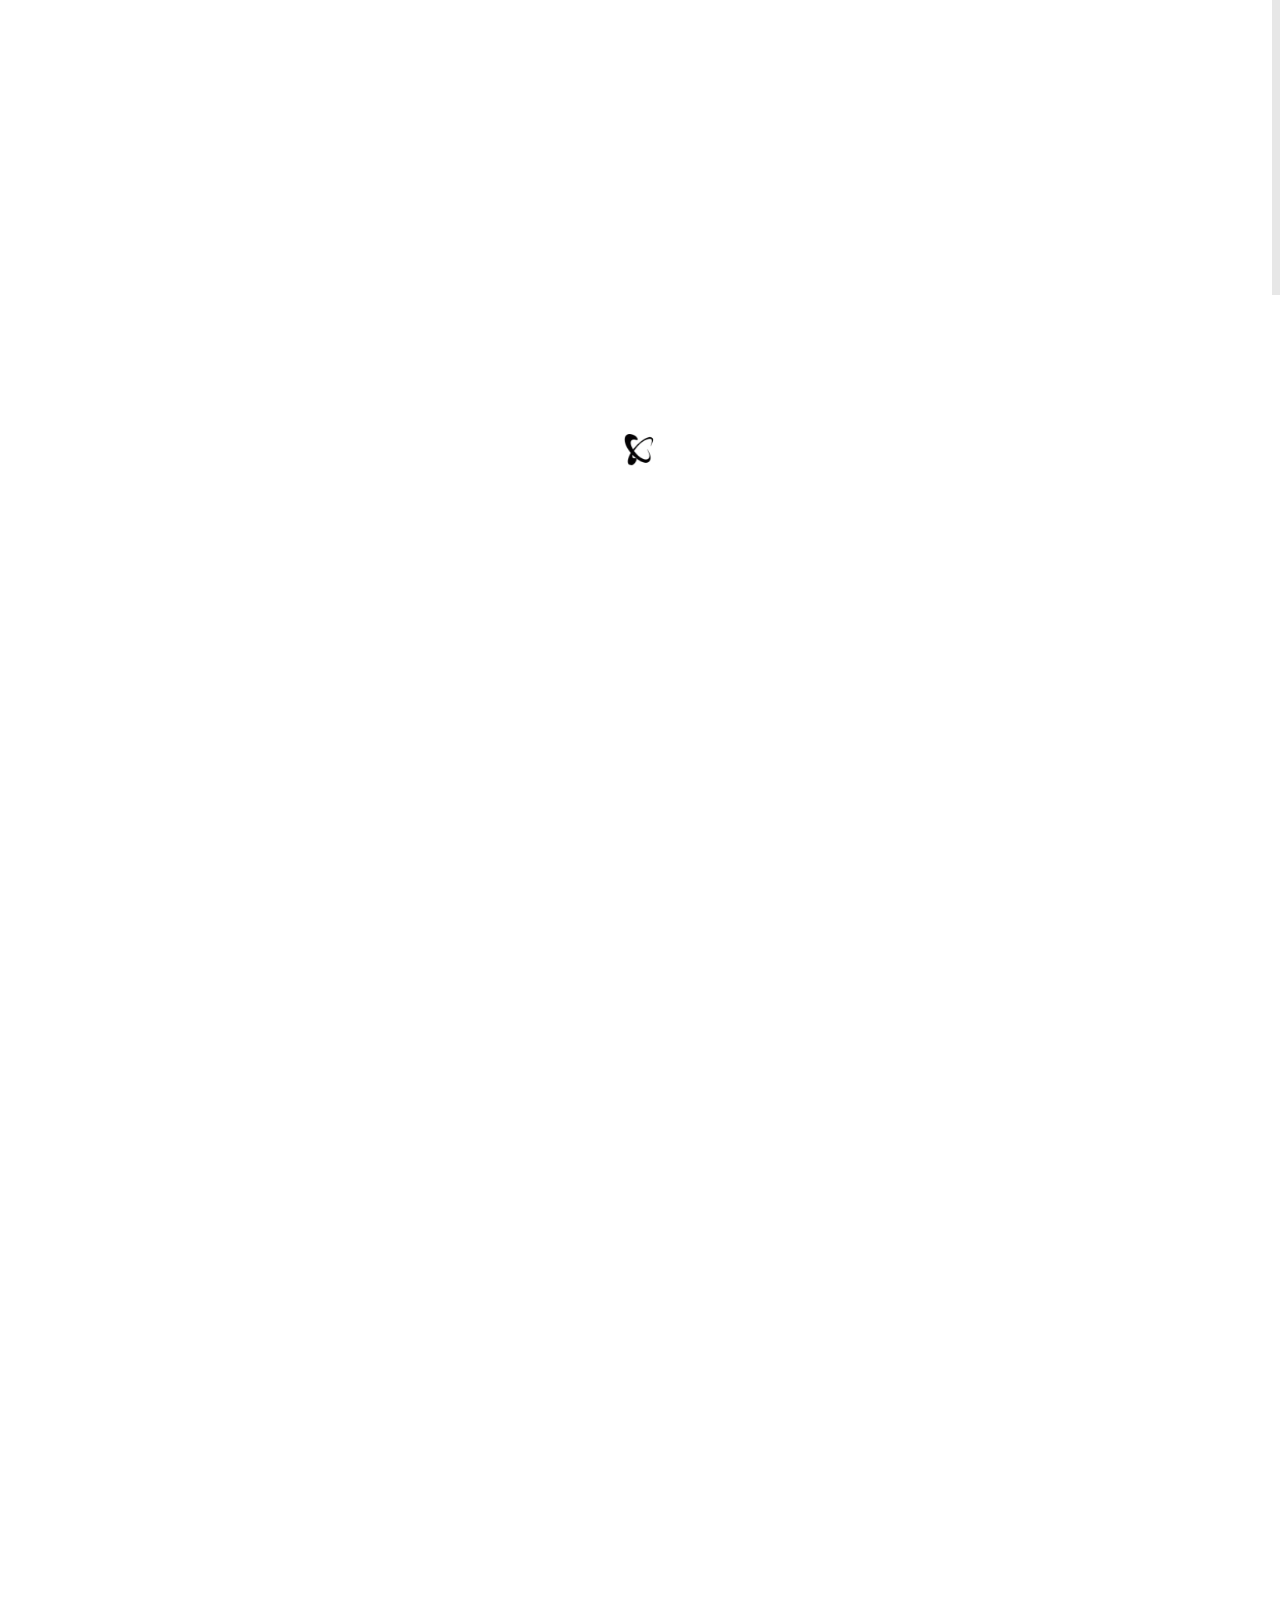
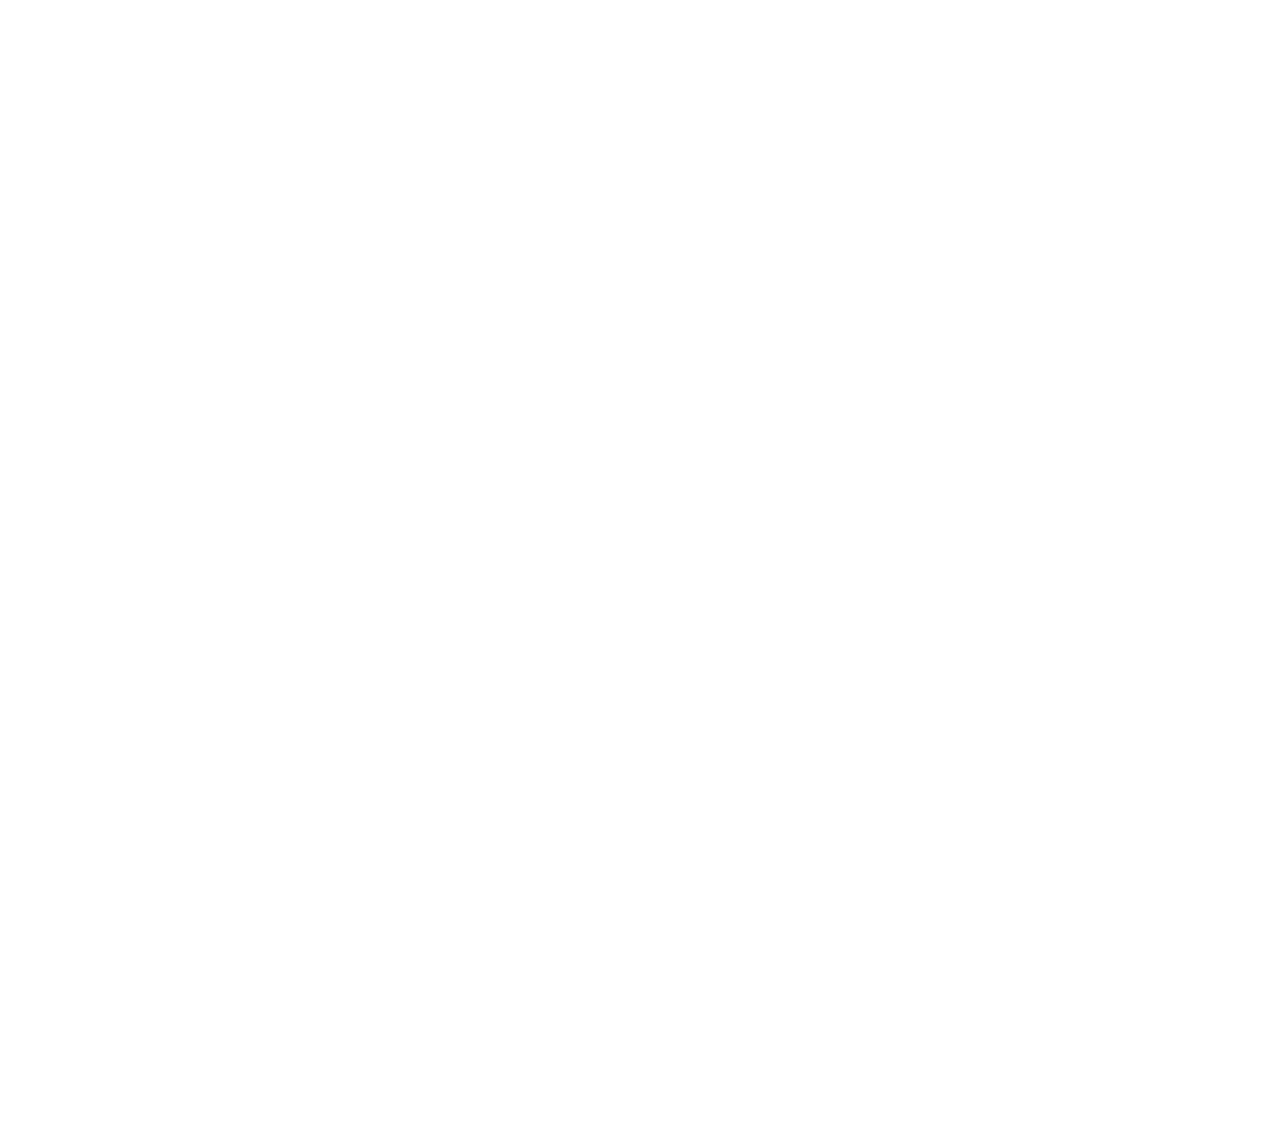
==== blog-post.html @ f3d0812a "init" ====
<!DOCTYPE html>
<html lang="en">
<head>
	
	<meta charset="utf-8">
	<title>White | responsive bootstrap3 html5 one page template</title>
    <meta name="viewport" content="width=device-width, initial-scale=1.0">
	<meta name="description" content="">
	<meta name="author" content="">
	
	<link rel="shortcut icon" href="images/favicon.ico">
    
	<!-- CSS -->
	<link href="css/bootstrap.min.css" rel="stylesheet" type="text/css" />
	<link href="css/flexslider.css" rel="stylesheet" type="text/css" />
	<link href="css/animate.css" rel="stylesheet" type="text/css" media="all" />
    <link href="css/owl.carousel.css" rel="stylesheet">
	<link href="css/style.css" rel="stylesheet" type="text/css" />
	<link href="css/colors/" rel="stylesheet" type="text/css" id="colors" />
    
	<!-- FONTS -->
	<link href='http://fonts.googleapis.com/css?family=Roboto:400,100,100italic,300,300italic,400italic,500italic,700,500,700italic,900,900italic' rel='stylesheet' type='text/css'>
	<link href="http://netdna.bootstrapcdn.com/font-awesome/4.0.3/css/font-awesome.css" rel="stylesheet">	
    
	<!-- SCRIPTS -->
	<!--[if IE]><script src="http://html5shiv.googlecode.com/svn/trunk/html5.js"></script><![endif]-->
    <!--[if IE]><html class="ie" lang="en"> <![endif]-->
	
	<script src="js/jquery.min.js" type="text/javascript"></script>
	<script src="js/bootstrap.min.js" type="text/javascript"></script>
	<script src="js/jquery.nicescroll.min.js" type="text/javascript"></script>
	<script src="js/superfish.min.js" type="text/javascript"></script>
	<script src="js/jquery.flexslider-min.js" type="text/javascript"></script>
	<script src="js/owl.carousel.js"></script>
	<script src="js/animate.js" type="text/javascript"></script>
	<script src="js/myscript.js" type="text/javascript"></script>
	
</head>
<body>

<!-- PRELOADER -->
<img id="preloader" src="images/preloader.gif" alt="" />
<!-- //PRELOADER -->
<div class="preloader_hide">

	<!-- PAGE -->
	<div id="page" class="single_page">
	
		<!-- HEADER -->
		<header>
			
			<!-- MENU BLOCK -->
			<div class="menu_block">
			
				<!-- CONTAINER -->
				<div class="container clearfix">
					
					<!-- LOGO -->
					<div class="logo pull-left">
						<a href="index.html" ><span class="b1">w</span><span class="b2">h</span><span class="b3">i</span><span class="b4">t</span><span class="b5">e</span></a>
					</div><!-- //LOGO -->
					
					<!-- SEARCH FORM -->
					<div id="search-form" class="pull-right">
						<form method="get" action="#">
							<input type="text" name="Search" value="Search" onFocus="if (this.value == 'Search') this.value = '';" onBlur="if (this.value == '') this.value = 'Search';" />
						</form>
					</div><!-- SEARCH FORM -->
					
					<!-- MENU -->
					<div class="pull-right">
						<nav class="navmenu center">
							<ul>
								<li class="first scroll_btn"><a href="index.html">Home</a></li>
								<li class="scroll_btn"><a href="index.html#about">About Us</a></li>
								<li class="scroll_btn"><a href="index.html#projects">Projects</a></li>
								<li class="scroll_btn"><a href="index.html#team">Team</a></li>
								<li class="scroll_btn"><a href="index.html#news">News</a></li>
								<li class="scroll_btn last"><a href="index.html#contacts">Contacts</a></li>
								<li class="sub-menu active">
									<a href="javascript:void(0);">Pages</a>
									<ul>
										<li><a href="blog.html">Blog</a></li>
										<li class="active"><a href="blog-post.html">Blog Post</a></li>
										<li><a href="portfolio-post.html">Portfolio Single Work</a></li>
									</ul>
								</li>
							</ul>
						</nav>
					</div><!-- //MENU -->
				</div><!-- //MENU BLOCK -->
			</div><!-- //CONTAINER -->
		</header><!-- //HEADER -->
		
		
		<!-- BREADCRUMBS -->
		<section class="breadcrumbs_block clearfix parallax">
			<div class="container center">
				<h2><b>The</b> Blog</h2>
				<p>Publication of the latest news, articles, and free apps.</p>
			</div>
		</section><!-- //BREADCRUMBS -->
		
		
		<!-- BLOG -->
		<section id="blog">
			
			<!-- CONTAINER -->
			<div class="container">
				
				<!-- ROW -->
				<div class="row">
				
					<!-- BLOG BLOCK -->
					<div class="blog_block col-lg-9 col-md-9 padbot50">
						
						<!-- SINGLE BLOG POST -->
						<div class="single_blog_post clearfix" data-animated="fadeInUp">
							<div class="single_blog_post_descr">
								<div class="single_blog_post_date">JANUARY 30 | 21:30</div>
								<div class="single_blog_post_title">Rihanna's Costume Designer Comes Into His Own with New Show</div>
								<ul class="single_blog_post_info">
									<li><a href="javascript:void(0);" >Admin</a></li>
									<li><a href="javascript:void(0);" >Creative</a></li>
									<li><a href="javascript:void(0);" >3 Comments</a></li>
								</ul>
							</div>
							<div class="single_blog_post_img"><img src="images/blog/1.jpg" alt="" /></div>
							
							<div class="single_blog_post_content">
								<p class="margbot50">On Tuesday, the daughters of Texas state senator Wendy Davis defended their mom against charges that she’s been smudging her biography to make it look like she was a more involved mom than she actually was. Davis, who is running for governor, has been under fire since a Dallas Morning News article accused her of “blurring” facts, like exactly when she got divorced and how long her family lived in a trailer park. That DMN article also seemingly took her to task for allowing her ex-husband to have parental custody of their daughter, quoting an anonymous source who said, Davis was “not going to let family or raising children or anything else get in her way.”</p>
								<p class="margbot30">I understand why Davis’ daughters felt they needed to defend their mom and her parenting. The onslaught on Davis’ parenting (and her politics) from the right, particularly in the wake of that DMN article, has been appalling: They’ve called her everything from “Abortion Barbie” to implying she’s a bad, gold digging mom. Her daughter, Dru, points out that her mom always shared joint custody, even though she was living in her father’s house.</p>
								<p class="margbot40">But she also discusses her mom’s involvement in other ways: Her mom was her Brownie troop leader. Her mom was her team’s field hockey mom when Dru was a senior in high school. “She went with me to every field hockey camp, tryout, program that I ever had,” Dru writes, adding, “my sister and I were always her first priority.”</p>
							</div>
							
						</div><!-- //SINGLE BLOG POST -->
						
						
						<!-- SINGLE BLOG POST TAG -->
						<div class="single_blog_post_tags margbot50" data-animated="fadeInUp">
							<ul>
								<li><a href="javascript:void(0);" >Fashion</a></li>
								<li><a href="javascript:void(0);" >Shop</a></li>
								<li><a href="javascript:void(0);" >Color</a></li>
							</ul>
						</div><!-- //SINGLE BLOG POST TAG -->
						
						<hr>
						
						<!-- COMMENTS -->
						<div id="comments" class="margbot30" data-animated="fadeInUp">
							<h3><b>Comments </b><span class="comments_count">(152)</span></h3>
							
							<ul>
							   <li class="clearfix" data-animated="fadeInUp">
									<div class="pull-left avatar">
										<a href="javascript:void(0);" ><img src="images/avatar1.jpg" alt="" /></a>
									</div>
									<div class="comment_right">
										<div class="comment_info clearfix">
											<div class="pull-left comment_author">Stanislav Kerimov</div>
											<div class="pull-left comment_inf_sep">|</div>
											<div class="pull-left comment_date">13 January 2014</div>
										</div>
										<p>Thank you so much for putting this together Jeremy. Most of these seem like common sense but it is amazing how many times I see new employees having the worst days of their life because managers/leaders don’t want to be “bothered” with the new guy.</p>
									</div>
								</li>
								<li class="clearfix" data-animated="fadeInUp">
									<div class="pull-left avatar">
										<a href="javascript:void(0);" ><img src="images/avatar2.jpg" alt="" /></a>
									</div>
									<div class="comment_right">
										<div class="comment_info clearfix">
											<div class="pull-left comment_author">Anna Balashova</div>
											<div class="pull-left comment_inf_sep">|</div>
											<div class="pull-left comment_date">10 January 2014</div>
										</div>
										<p>I would add under “keep the busy” to make sure that every team member is aware of the new team member starting, and even thought the first 1-2 days may be meet and greats, to have them up with access to everything they need to preform their tasks.</p>
									</div>
								</li>
							</ul>
						</div>
						<!-- //COMMENTS -->
						
						<hr class="margbot80">
						
						<!-- LEAVE A COMMENT -->
						<div class="leave_comment" data-animated="fadeInUp">
							<h3><b>Leave a</b> Comment</h3>
							
							<form id="comment_form" class="row" action="#" method="post">
								<div class="col-lg-4 col-md-4">
									<input type="text" name="name" value="Your Name *" onFocus="if (this.value == 'Your Name *') this.value = '';" onBlur="if (this.value == '') this.value = 'Your Name *';" />
									<input type="text" name="phone" value="E-mail *" onFocus="if (this.value == 'E-mail *') this.value = '';" onBlur="if (this.value == '') this.value = 'E-mail *';" />
									<input type="text" name="phone" value="Web site" onFocus="if (this.value == 'Web site') this.value = '';" onBlur="if (this.value == '') this.value = 'Web site';" />
									<div class="comment_note">All fields marked with an asterisk (*) are required</div>
								</div>
								<div class="col-lg-8 col-md-8">
									<textarea name="message" onFocus="if (this.value == 'Your message *') this.value = '';" onBlur="if (this.value == '') this.value = 'Your message *';">Your message *</textarea>
									<input class="contact_btn pull-right" type="submit" value="Send message" />
								</div>
							</form>
						</div><!-- //LEAVE A COMMENT -->
					</div><!-- //BLOG BLOCK -->
					
					
					<!-- SIDEBAR -->
					<div class="sidebar col-lg-3 col-md-3 padbot50">
						
						<!-- META WIDGET -->
						<div class="sidepanel widget_meta">
							<ul>
								<li><a href="javascript:void(0);" >Advertising</a></li>
								<li><a href="javascript:void(0);" >Fashion & Trends</a></li>
								<li><a href="javascript:void(0);" >Media Projects</a></li>
								<li><a href="javascript:void(0);" >Small Business</a></li>
								<li><a href="javascript:void(0);" >Creative</a></li>
							</ul>
						</div><!-- //META WIDGET -->
						
						
						<!-- POPULAR POSTS WIDGET -->
						<div class="sidepanel widget_popular_posts">
							<h3><b>Popular</b> Posts</h3>
							
							<div class="recent_posts_widget clearfix">
								<div class="post_item_img_widget">
									<img src="images/blog/1.jpg" alt="" />
								</div>
								<div class="post_item_content_widget">
									<a class="title" href="blog.html" >How the Denver Broncos Cheerleaders Get in Shape for the Super Bowl</a>
									<ul class="post_item_inf_widget">
										<li>JANUARY 30  |  21:30</li>
									</ul>
								</div>
							</div>
							<div class="recent_posts_widget clearfix">
								<div class="post_item_img_widget">
									<img src="images/blog/2.jpg" alt="" />
								</div>
								<div class="post_item_content_widget">
									<a class="title" href="blog.html" >Barneys Spring Campaign Stars 17 Transgender Models</a>
									<ul class="post_item_inf_widget">
										<li>JANUARY 25  |  9:30</li>
									</ul>
								</div>
							</div>
							<div class="recent_posts_widget clearfix">
								<div class="post_item_img_widget">
									<img src="images/blog/3.jpg" alt="" />
								</div>
								<div class="post_item_content_widget">
									<a class="title" href="blog.html" >Dominic Cooper: I'm Nothing Like the Real James Bond</a>
									<ul class="post_item_inf_widget">
										<li>JANUARY 21  |  13:30</li>
									</ul>
								</div>
							</div>
						</div><!-- //POPULAR POSTS WIDGET -->
						
						<hr>
						
						<!-- POPULAR TAGS WIDGET -->
						<div class="sidepanel widget_tags">
							<h3><b>Popular</b> Tags</h3>
							<ul>
								<li><a href="javascript:void(0);" >Fashion</a></li>
								<li><a href="javascript:void(0);" >Shop</a></li>
								<li><a href="javascript:void(0);" >Color</a></li>
								<li><a href="javascript:void(0);" >Creative Agency</a></li>
								<li><a href="javascript:void(0);" >Theme</a></li>
								<li><a href="javascript:void(0);" >Dress</a></li>
								<li><a href="javascript:void(0);" >Wordpress</a></li>
							</ul>
						</div><!-- POPULAR TAGS WIDGET -->
						
						<hr>
						
						<!-- TEXT WIDGET -->
						<div class="sidepanel widget_text">
							<h3><b>About</b> Blog</h3>
							<p>I must admit this particular defense set me on edge a little bit, for two reasons. The first is that she’s being held to a completely different standard than male politicians are held to.</p>
						</div><!-- //TEXT WIDGET -->
					</div><!-- //SIDEBAR -->
				</div><!-- //ROW -->
			</div><!-- //CONTAINER -->
		</section><!-- //BLOG -->
	</div><!-- //PAGE -->

	
	<!-- CONTACTS -->
	<section id="contacts">
	</section><!-- //CONTACTS -->
	
	<!-- FOOTER -->
	<footer>
			
		<!-- CONTAINER -->
		<div class="container">
			
			<!-- ROW -->
			<div class="row" data-appear-top-offset="-200" data-animated="fadeInUp">
				
				<div class="col-lg-4 col-md-4 col-sm-6 padbot30">
					<h4><b>Featured</b> posts</h4>
					<div class="recent_posts_small clearfix">
						<div class="post_item_img_small">
							<img src="images/blog/1.jpg" alt="" />
						</div>
						<div class="post_item_content_small">
							<a class="title" href="blog.html" >As we have developed a unique layout template</a>
							<ul class="post_item_inf_small">
								<li>10 January 2014</li>
							</ul>
						</div>
					</div>
					<div class="recent_posts_small clearfix">
						<div class="post_item_img_small">
							<img src="images/blog/2.jpg" alt="" />
						</div>
						<div class="post_item_content_small">
							<a class="title" href="blog.html" >How much is to develop a design for the game?</a>
							<ul class="post_item_inf_small">
								<li>14 January 2014</li>
							</ul>
						</div>
					</div>
					<div class="recent_posts_small clearfix">
						<div class="post_item_img_small">
							<img src="images/blog/3.jpg" alt="" />
						</div>
						<div class="post_item_content_small">
							<a class="title" href="blog.html" >How to pump designer</a>
							<ul class="post_item_inf_small">
								<li>21 December 2013</li>
							</ul>
						</div>
					</div>
				</div>
				
				<div class="col-lg-4 col-md-4 col-sm-6 padbot30 foot_about_block">
					<h4><b>About</b> us</h4>
					<p>We value people over profits, quality over quantity, and keeping it real. As such, we deliver an unmatched working relationship with our clients.</p>
					<p>Our team is intentionally small, eclectic, and skilled; with our in-house expertise, we provide sharp and</p>
					<ul class="social">
						<li><a href="javascript:void(0);" ><i class="fa fa-twitter"></i></a></li>
						<li><a href="javascript:void(0);" ><i class="fa fa-facebook"></i></a></li>
						<li><a href="javascript:void(0);" ><i class="fa fa-google-plus"></i></a></li>
						<li><a href="javascript:void(0);" ><i class="fa fa-pinterest-square"></i></a></li>
						<li><a href="javascript:void(0);" ><i class="map_show fa fa-map-marker"></i></a></li>
					</ul>
				</div>
				
				<div class="respond_clear"></div>
				
				<div class="col-lg-4 col-md-4 padbot30">
					<h4><b>Contacts</b> Us</h4>
					
					<!-- CONTACT FORM -->
					<div class="span9 contact_form">
						<div id="note"></div>
						<div id="fields">
							<form id="contact-form-face" class="clearfix" action="#">
								<input type="text" name="name" value="Name" onFocus="if (this.value == 'Name') this.value = '';" onBlur="if (this.value == '') this.value = 'Name';" />
								<textarea name="message" onFocus="if (this.value == 'Message') this.value = '';" onBlur="if (this.value == '') this.value = 'Message';">Message</textarea>
								<input class="contact_btn" type="submit" value="Send message" />
							</form>
						</div>
					</div><!-- //CONTACT FORM -->
				</div>
			</div><!-- //ROW -->
		</div><!-- //CONTAINER -->
	</footer><!-- //FOOTER -->
	
	
	<!-- MAP -->
	<div id="map">
		<a class="map_hide" href="javascript:void(0);"><i class="fa fa-angle-right"></i><i class="fa fa-angle-left"></i></a>
		<iframe src="http://maps.google.com/maps?f=q&amp;give%20a%20hand=s_q&amp;hl=en&amp;geocode=&amp;q=london&amp;sll=37.0625,-95.677068&amp;sspn=42.631141,90.263672&amp;ie=UTF8&amp;hq=&amp;hnear=London,+United+Kingdom&amp;ll=51.500141,-0.126257&amp;spn=0.026448,0.039396&amp;z=14&amp;output=embed" ></iframe>
	</div><!-- //MAP -->

</div>
</body>
</html>
---- css/style.css ----
/*-----------------------------------------------------------------------------------*/
/*	GENERAL STYLING
/*-----------------------------------------------------------------------------------*/
::selection {background: #000; color:#fff;}
::-moz-selection {background: #000; color:#fff;}

footer ::selection {background: #fff; color:#000;}
footer ::-moz-selection {background: #fff; color:#000;}

.breadcrumbs_block ::selection {background: #fff; color:#000;}
.breadcrumbs_block ::-moz-selection {background: #fff; color:#000;}

.cleancode_block ::selection {background: #fff; color:#000;}
.cleancode_block ::-moz-selection {background: #fff; color:#000;}



body {
	overflow-x:hidden;
	position:relative;
	margin: 0;
	padding:0;
	font-family: 'Roboto', sans-serif;
	font-weight:300;
	font-size: 13px;
	line-height: 20px;
	color: #666;
	background-color:#fff;
}
#page {overflow-x:hidden; position:relative; z-index:5;}

.preloader_hide {opacity:0;}
#preloader {position:fixed; left:50%; top:50%; width:32px; height:32px; margin:-16px 0 0 -16px; display:block;}

section {background-color:#fff;}

.container {padding-left:0; padding-right:0;}

.parallax {
	background-position:0 0;
	width:100%;
	background-attachment:fixed !important;
}

a, input, select, textarea {
	vertical-align:top;
	outline:none !important;
	-webkit-appearance: none;
	-webkit-border-radius: 0;
}

select:-moz-focusring {
    color: transparent;
	outline:none !important;
    text-shadow: 0 0 0 #000 !important;
	border:0 !important;
}

textarea {resize: none;}

img {
	outline:0;
	vertical-align:top;
	border:0;
	max-width:100.1%;
	height:auto;
}

a {color:#999; transition: all 0.3s ease-in-out; -webkit-transition: all 0.3s ease-in-out;}
a:hover, a:focus {text-decoration:none; color:#333;}




.margbot0 {margin-bottom:0;}
.margbot5 {margin-bottom:5px !important;}
.margbot10 {margin-bottom:10px;}
.margbot20 {margin-bottom:20px;}
.margbot25 {margin-bottom:25px;}
.margbot30 {margin-bottom:30px !important;}
.margbot40 {margin-bottom:40px;}
.margbot50 {margin-bottom:50px;}
.margbot60 {margin-bottom:60px;}
.margbot70 {margin-bottom:70px;}
.margbot80 {margin-bottom:80px;}

.pad0 {padding:0 !important;}
.padbot0 {padding-bottom:0 !important;}
.padbot10 {padding-bottom:10px !important;}
.padbot20 {padding-bottom:20px !important;}
.padbot30 {padding-bottom:30px !important;}
.padbot40 {padding-bottom:40px !important;}
.padbot50 {padding-bottom:50px !important;}
.padbot60 {padding-bottom:60px !important;}
.padbot70 {padding-bottom:70px !important;}
.padbot80 {padding-bottom:80px !important;}
.padtop0 {padding-top:0 !important;}

.overlay {
	position:absolute;
	z-index:1;
	left:0;
	top:0;
	width:100%;
	height:100%;
	background-color: rgba(48,166,124,0.5);
}
.relative_block {position:relative; z-index:5;}








/*-----------------------------------------------------------------------------------*/
/*	TYPOGRAPHY
/*-----------------------------------------------------------------------------------*/
hr {border-color:#ededed;}

ul, ol {padding:0; margin:0;}
li {padding:0; margin:0; list-style:none;}

p {margin:0 0 20px;}


h1, h2, h3, h4, h5, h6 {
	margin-top:0;
	font-family: 'Roboto', sans-serif;
	text-transform:none;
	font-weight:300;
	color:#333;
}
h1 {margin:0 0 26px; line-height:46px; font-size:46px;}
h2 {margin:0 0 26px; line-height:40px; font-size:40px;}
h2 b {font-weight:500;}
h3 {margin:0 0 21px; line-height:25px; font-size:22px;}
h3 b {font-weight:900;}
h4 {margin:0 0 34px; line-height:25px; font-size:20px;}
h4 b {font-weight:500;}
h5 {margin:0 0 15px; line-height:20px; font-size:15px;}
h6 {margin:0 0 15px; line-height:20px; font-size:12px;}

.center {text-align:center;}
.right {text-align:right;}

.color_text {color:#30a67c;}
.color_dark {color:#505050;}
.color_light {color:#979797;}
.color_white {color:#fff;}
.color_red {color:#c10707;}
.color_yellow {color:#fec400;}

.color_bg {background:#30a67c;}

/* __________ blockquote __________ */
blockquote {position:relative; margin: 0 0 13px; padding:0 0 0 47px; border:0; font-style:italic; font-size:16px; color:#979797;}
blockquote:before {content:'“'; position:absolute; left:15px; top:13px; font-style:italic; font-size:70px; color:#979797;}






/*-----------------------------------------------------------------------------------*/
/*	SHORTCODES
/*-----------------------------------------------------------------------------------*/
/* __________ Buttons __________ */
.btn {
	margin: 0;
	padding: 24px 27px 22px;
	border:2px solid #ccc;
	border-radius: 0;
	box-shadow: none;
	text-transform:uppercase;
	font-weight: 900;
	line-height: 20px;
	font-size: 13px;
	color:#999;
	text-shadow: none;
	background-image: none !important;
	transition: all 0.3s ease-in-out;
	-webkit-transition: all 0.3s ease-in-out;
}
.btn:focus, .btn:hover {color:#333; border-color:#333;}

.btn-active {background-color:#1c1c1c; color:#fff; border-color:#1c1c1c;}
.btn-active:hover {color:#fff;}


.btn-lg {padding:19px 30px; font-size:18px;}
.btn-sm {padding: 6px 20px 5px; font-size:13px;}
.btn-xs {padding: 2px 15px 3px; font-size:11px;}


.btn_shortcodes .btn {margin:0 7px 10px 0;}
.btn_shortcodes .btn:last-child {margin-right:0;}


.ie .btn, .ie .btn-default {filter:none !important;}






/* __________ breadcrumb __________ */
.breadcrumbs_block {
	padding:81px 0;
	background-image:url(../images/clean_code_bg.jpg);
	background-repeat:no-repeat;
	background-size:cover;
}
.breadcrumbs_block h2 {
	margin-bottom:15px;
	line-height:80px;
	font-size:80px;
	color:#fff;
}
.breadcrumbs_block p {
	margin:0;
	line-height:34px;
	font-size:26px;
	color:#999;
}










/*-----------------------------------------------------------------------------------*/
/*	HEADER
/*-----------------------------------------------------------------------------------*/
header {
	position:relative;
	height:80px;
	background-color:#fff;
}


/* __________ Logo __________ */
.logo {float:left;}
.logo a {
	text-transform:uppercase;
	line-height:80px;
	font-size:26px;
	color:#333;
}
.logo a span {
	display:inline-block;
	padding-right:18px;
}
.logo a span.b1 {font-weight:900;}
.logo a span.b2 {font-weight:700;}
.logo a span.b3 {font-weight:400;}
.logo a span.b4 {font-weight:300;}
.logo a span.b5 {font-weight:100;}




/* __________ Menu __________ */
.menu_block {
	position:fixed;
	z-index:9999;
	left:0;
	top:0;
	right:0;
	height:80px;
	width:100%;
	background-color:#fff;
	box-shadow:0 2px 3px rgba(0,0,0,0.1);
}

.navmenu ul li {
	position:relative;
	display:inline-block;
}
.navmenu ul li a {
	display:block;
	margin:0 0 0 -3px;
	padding:30px 20px;
	text-transform:uppercase;
	font-weight:900;
	line-height:20px;
	font-size:13px;
	color:#666;
	transition: all 0.3s ease-in-out; 
	-webkit-transition: all 0.3s ease-in-out;
}
.navmenu li:hover a,
.navmenu li.active a {
	color:#333;
}

/* Sub menu */
.sub-menu ul {
	display: none;
	position: absolute;
	z-index: 9990;
	width: 180px;
	left: 50%;
	top: 100%;
	padding: 0;
	margin: 0 0 0 -90px;
}
.sub-menu.last ul {right:0; left:auto;}
.sub-menu ul:before {
	content:'';
	position:absolute;
	left:50%;
	top:-6px;
	margin-left:-5px;
	width: 0;
    height: 0;
    border-left: 6px solid transparent;
    border-right: 7px solid transparent;
    border-bottom: 6px solid #1c1c1c;
}

.sub-menu ul li  {
	margin:0;
	padding:0;
	width:100%;
	border-top: 0;
}
.sub-menu ul li a {
	position:relative;
	margin:0;
	padding: 15px 5px 14px 21px;
	font-weight:400;
	text-align:left;
	font-size:12px;
	color:#999 !important;
	background:#1c1c1c;
	border-bottom:1px solid #282828;
}
.sub-menu ul li:last-child a {border-bottom:0;}

.sub-menu ul li.active a, .sub-menu ul li a:hover {color:#fff !important; background:#161616;}







/*-----------------------------------------------------------------------------------*/
/*	SEARCH FORM TOP
/*-----------------------------------------------------------------------------------*/
#search-form form {
	position:relative;
	height:40px;
	margin:20px 0 20px 19px;
	padding-left:49px;
	border-left:1px solid #ccc;
	font-family: FontAwesome;
}
#search-form form:before {
	content: "\f002";
	position:absolute;
	left:29px;
	top:-2px;
	height:40px;
	line-height:40px;
	font-size:15px;
	color:#cccc;
}

#search-form input {
	width:42px;
	margin:0;
	padding:11px 0;
	text-transform:none;
	font-family: 'Roboto', sans-serif;
	font-weight:300;
	line-height:20px;
	font-size: 13px;
	color: #999;	
	background: none;
	border: 0;
	box-shadow: none;	 
	transition: all 0.3s ease-in-out; 
	-webkit-transition: all 0.3s ease-in-out;
}
#search-form input:focus {
	width:140px;
	padding: 11px 20px 11px 0;
}









/*-----------------------------------------------------------------------------------*/
/*	HOME
/*-----------------------------------------------------------------------------------*/
#home {position:relative;}






/*-----------------------------------------------------------------------------------*/
/*	ABOUT
/*-----------------------------------------------------------------------------------*/
#about {padding-top:70px;}

/* __________ Services __________ */
.services_block {padding:7px 0 0;}

.services_item {
	display:block;
	cursor:default;
}

.services_item p {
	position:relative;
	margin-bottom:15px;
	padding-bottom:19px;
	text-transform:none;
	font-weight:300;
	font-size:20px;
	color:#333;
}
.services_item p b {font-weight:400;}
.services_item p:before {
	content:'';
	position:absolute;
	left:0;
	bottom:0;
	width:30px;
	height:2px;
	background-color:#ccc;
}

.services_item span {
	display:block;
	padding-bottom:9px;
	font-weight:300;
	font-size:14px;
	color:#666;
}




/* __________ Clean Code __________ */
.cleancode_block {
	padding:96px 0 78px;
	background-image:url(../images/clean_code_bg.jpg);
	background-size:cover;
	background-position:0 0;
	background-attachment:fixed !important;
}

.cleancode_block .tab-content {
	overflow:hidden;
	padding: 0;
	margin:0 0 80px;
}
.cleancode_block p.title {
	margin:0 0 17px;
	font-weight:100;
	line-height:80px;
	font-size:80px;
	color:#fff;
}
.cleancode_block p.title b {font-weight:500;}

.cleancode_block span {
	font-weight:300;
	line-height:34px;
	font-size:26px;
	color:#999;
}
.cleancode_block .tab-pane {
	display:block;
	height:0;
	transform:translateY(-50%);
	-o-transform:translateY(-50%);
	-ms-transform:translateY(-50%);
	-webkit-transform:translateY(-50%);
	transition: all 0.5s ease-in-out; 
	-webkit-transition: all 0.5s ease-in-out;
}
.cleancode_block .tab-pane.active {
	height:auto;
	transform:translateY(0);
	-o-transform:translateY(0);
	-ms-transform:translateY(0);
	-webkit-transform:translateY(0);
}

.ie .cleancode_block .tab-pane {display:none;}
.ie .cleancode_block .tab-pane.active {display:block;}


.cleancode_block .nav-tabs {
	margin:0 -15px;
	border:0;
}
.cleancode_block .nav-tabs li {
	margin:0;
	padding:0 15px;
}
.cleancode_block .nav-tabs li a {
	width:170px;
	height:170px;
	margin:0;
	padding:54px 0 0;
	text-align:center;
	border:0 !important;
	border-radius:0;
	transition: background-color 0.3s ease-in-out;
	-webkit-transition: background-color 0.3s ease-in-out;
}
.cleancode_block .nav-tabs li a i {
	display:block;
	width:60px;
	height:60px;
	margin:0 auto;
	background-repeat:no-repeat;
	background-position:0 -60px;
	background-size:100% auto;
	-webkit-background-size:100% auto;
	transition: transform 0.2s ease-in-out; 
	-webkit-transition: -webkit-transform 0.2s ease-in-out;
}
.cleancode_block .nav-tabs li a.i1 i {background-image:url(../images/i1.png);}
.cleancode_block .nav-tabs li a.i2 i {background-image:url(../images/i2.png);}
.cleancode_block .nav-tabs li a.i3 i {background-image:url(../images/i3.png);}
.cleancode_block .nav-tabs li a.i4 i {background-image:url(../images/i4.png);}
.cleancode_block .nav-tabs li a.i5 i {background-image:url(../images/i5.png);}
.cleancode_block .nav-tabs li a.i6 i {background-image:url(../images/i6.png);}

.nav-tabs li a:hover,
.nav-tabs li a:focus {
	background-color:transparent;
}
.nav-tabs li.active a,
.nav-tabs li.active a:hover,
.nav-tabs li.active a:focus {
	background-color:#fff;
}

.nav-tabs li a:hover i {
	background-position:0 -120px;
	transform:translateY(-10px);
	-o-transform:translateY(-10px);
	-ms-transform:translateY(-10px);
	-webkit-transform:translateY(-10px);
}
.nav-tabs li.active a i {
	background-position:0 0;
	transform:translateY(-16px);
	-o-transform:translateY(-16px);
	-ms-transform:translateY(-16px);
	-webkit-transform:translateY(-16px);
}

.cleancode_block .nav-tabs li a span {
	display:block;
	font-family: 'Roboto', sans-serif;
	font-weight:400;
	line-height:20px;
	font-size:20px;
	color:#333;
	opacity:0;
	transform:translateY(-30px);
	-o-transform:translateY(-30px);
	-ms-transform:translateY(-30px);
	-webkit-transform:translateY(-30px);
	transition: all 0.5s ease-in-out; 
	-webkit-transition: all 0.5s ease-in-out;
}
.nav-tabs li.active a span {
	opacity:1;
	transform:translateY(-6px);
	-o-transform:translateY(-6px);
	-ms-transform:translateY(-6px);
	-webkit-transform:translateY(-6px);
}


/* __________ Multi Purpose __________ */
.purpose_block {padding:72px 0 0;}

.purpose_block p {
	margin-bottom:26px;
	font-weight:300;
	line-height:26px;
	font-size:17px;
	color:#666;
}
.purpose_block .btn {margin-top:30px; margin-right:16px;}
.purpose_block .btn-active {overflow:hidden;}
.purpose_block .btn-active span:before {
	content: attr(data-hover);
	position: absolute;
	top: 100%;
	left:0;
	width:100%;
	text-transform:uppercase;
	text-align:center;
	font-weight: 900;
	line-height:20px;
	font-size:13px;
	color:#1C1C1C;
	transition: all 0.3s ease-in-out; 
	-webkit-transition: all 0.3s ease-in-out;
}
.purpose_block .btn-active:hover span:before {color:#fff;}
.purpose_block .btn-active span {
	position: relative;
	display: inline-block;
	transition: all 0.3s ease-in-out; 
	-webkit-transition: all 0.3s ease-in-out;
}
.purpose_block .btn-active:hover span,
.purpose_block .btn-active:focus span {
	color:#1c1c1c;
	-webkit-transform: translateY(-100%);
	-moz-transform: translateY(-100%);
	transform: translateY(-100%);
}

.purpose_block .ipad_img1 {margin-top:-116px;}






/*-----------------------------------------------------------------------------------*/
/*	FEATURED WORKS
/*-----------------------------------------------------------------------------------*/
#projects {padding-top:47px;}

.work_item {
	position:relative;
	transition: all 0.3s ease-in-out; 
	-webkit-transition: all 0.3s ease-in-out;
}
.owl-item:hover .work_item {
	transform:scale(0.95);
	-o-transform:scale(0.95);
	-ms-transform:scale(0.95);
	-webkit-transform:scale(0.95);
}

.work_item .work_description {
	position:absolute;
	z-index:20;
	left:0;
	top:0;
	width:100%;
	height:100%;
	text-align:center;
	opacity:0;
	background-color:rgba(0,0,0,0.8);
	transition: all 0.3s ease-in-out; 
	-webkit-transition: all 0.3s ease-in-out;
}
.work_item:hover .work_description {opacity:1;}
.work_item .work_description .work_descr_cont {
	position:absolute;
	left:0;
	top:50%;
	width:100%;
	opacity:0;
	transform:translateY(-100%);
	-o-transform:translateY(-100%);
	-ms-transform:translateY(-100%);
	-webkit-transform:translateY(-100%);
	transition: all 0.3s ease-in-out; 
	-webkit-transition: all 0.3s ease-in-out;
}
.work_item:hover .work_description .work_descr_cont {
	opacity:1;
	transform:translateY(-50%);
	-o-transform:translateY(-50%);
	-ms-transform:translateY(-50%);
	-webkit-transform:translateY(-50%);
}
.work_item .work_description a {
	display:block;
	margin:0 0 6px;
	font-weight:300;
	line-height:24px;
	font-size:24px;
	color:#fff;
}
.work_item .work_description span {
	color:#666;
}

.work_item a.zoom {
	position:absolute;
	z-index:30;
	left:50%;
	bottom:0;
	width:60px;
	height:36px;
	margin-left:-30px;
	opacity:0;
	background-image:url(../images/zoom.png);
	background-repeat:no-repeat;
	background-position:0 0;
	background-size:100% auto;
	-webkit-background-size:100% auto;
	transition: bottom 0.3s ease-in-out, opacity 0.3s ease-in-out; 
	-webkit-transition: bottom 0.3s ease-in-out, opacity 0.3s ease-in-out;
}
.work_item:hover a.zoom {
	bottom:56px;
	opacity:1;
}
.work_item a.zoom:hover {background-image:url(../images/zoom_h.png);}



/* __________ WORKS DETAILS __________ */
#project_prev,
#project_close,
#project_next {
	position:relative;
	z-index:1;
	display: inline-block;
	width:50px;
	height:50px;
	margin:0 -2px 0 -3px;
	border:2px solid #ccc;
	font-family: FontAwesome;
	transition: all 0.2s ease-in-out; 
	-webkit-transition: all 0.2s ease-in-out;
}
#project_prev:hover, #project_close:hover, #project_next:hover {z-index:2; border-color:#333;}
#project_prev i,
#project_close i,
#project_next i {
	line-height:46px;
	font-size:26px;
	color:#ccc;
	transition: all 0.2s ease-in-out; 
	-webkit-transition: all 0.2s ease-in-out;
}
#project_close i {margin:0 -2px;}
#project_prev:hover i, #project_close:hover i, #project_next:hover i {color:#333;}

#project_prev.first, #project_next.last {cursor:default;}
#project_prev.first:hover, #project_next.last:hover {border-color:#ccc;}
#project_prev.first:hover i, #project_next.last:hover i {color:#ccc;}


ul.project_info li {
	margin-bottom:3px;
	font-style:italic;
	color:#505050;
}
ul.project_info li span {color:#979797;}
ul.project_info li span {color:#979797;}

.project_shared {padding:15px 0;}
.project_shared a {
	display:inline-block;
	width:36px;
	height:36px;
	margin-right:5px;
	border:1px solid #ccc;
	text-align:center;
	line-height:34px;
	font-size:20px;
	color:#ccc;
}
.project_shared a:hover {border-color:#333; color:#333;}



/* __________ Our Clients __________ */
.our_clients {padding:71px 0 78px;}

.our_clients .client_img {
	opacity:0.5;
	transition: all 0.3s ease-in-out; 
	-webkit-transition: all 0.3s ease-in-out;
}
.our_clients .client_img:hover {opacity:1;}









/*-----------------------------------------------------------------------------------*/
/*	OUR TEAM
/*-----------------------------------------------------------------------------------*/
#team {
	padding:75px 0 100px;
	background-image:url(../images/team_bg.jpg);
	background-size:cover;
	background-attachment:fixed !important;
}

.crewman_item {
	position:relative;
	margin:0 15px;
}
.crewman_item .crewman_descr {
	position:absolute;
	z-index:20;
	left:0;
	top:0;
	width:100%;
	height:100%;
	text-align:center;
	opacity:0;
	background-color:rgba(0,0,0,0.8);
	transition: all 0.5s ease-in-out; 
	-webkit-transition: all 0.5s ease-in-out;
}
.crewman_item:hover .crewman_descr {opacity:1;}
.crewman_item .crewman_descr .crewman_descr_cont {
	position:absolute;
	left:0;
	top:50%;
	width:100%;
	opacity:0;
	transform:translateY(-100%);
	-o-transform:translateY(-100%);
	-ms-transform:translateY(-100%);
	-webkit-transform:translateY(-100%);
	transition: all 0.5s ease-in-out; 
	-webkit-transition: all 0.5s ease-in-out;
}
.crewman_item:hover .crewman_descr .crewman_descr_cont {
	opacity:1;
	transform:translateY(-50%);
	-o-transform:translateY(-50%);
	-ms-transform:translateY(-50%);
	-webkit-transform:translateY(-50%);
}
.crewman_item .crewman_descr p {
	margin:0 0 6px;
	font-weight:300;
	line-height:24px;
	font-size:24px;
	color:#fff;
}
.crewman_item .crewman_descr span {
	color:#666;
}

.crewman_item .crewman_social {
	position:absolute;
	z-index:30;
	left:0;
	bottom:0;
	width:100%;
	opacity:0;
	text-align:center;
	transition: bottom 0.5s ease-in-out, opacity 0.5s ease-in-out; 
	-webkit-transition: bottom 0.5s ease-in-out, opacity 0.5s ease-in-out;
}
.crewman_item .crewman_social a {
	display:inline-block;
	width:60px;
	height:60px;
	margin:0 7px 0 10px;
	border:2px solid #333;
	border-radius:50%;
	line-height:58px;
	font-size:26px;
	color:#333;
}
.crewman_item:hover .crewman_social {
	bottom:56px;
	opacity:1;
}
.crewman_item .crewman_social a:hover {
	color:#fff;
	border-color:#fff;
}







/*-----------------------------------------------------------------------------------*/
/*	TESTIMONIALS
/*-----------------------------------------------------------------------------------*/
#news {padding:75px 0 50px;}

.testimonials{margin-bottom:77px;}
.testim_content {
	font-weight:300;
	line-height:38px;
	font-size:26px;
	color:#333;
}
.testim_author {
	padding-top:46px;
	font-weight:300;
	font-size:16px;
	color:#666;
}
.testim_author b {
	font-weight:500;
	color:#333;
}






/*-----------------------------------------------------------------------------------*/
/*	RECENT POSTS
/*-----------------------------------------------------------------------------------*/
.post_item_img {position:relative;}
.post_item_img:before {
	content:'';
	position:absolute;
	z-index:25;
	left:0;
	top:0;
	width:100%;
	height:100%;
	transition: all 0.3s ease-in-out; 
	-webkit-transition: all 0.3s ease-in-out;
}
.post_item:hover .post_item_img:before {background-color:rgba(0,0,0,0.8);}
.post_item_content {padding:23px 0 0;}
.post_item_content a.title {
	font-weight:300;
	line-height:34px;
	font-size:24px;
	color:#333;
}
.post_item_inf {padding-top:2px;}
.post_item_inf li {
	display:inline-block;
	padding-right:12px;
	color:#ccc;
}
.post_item_inf a {
	padding-right:12px;
	font-weight:300;
	font-size:14px;
}
.post_item_img a.link {
	position:absolute;
	z-index:30;
	left:50%;
	bottom:30%;
	width:60px;
	height:36px;
	margin:0 0 -18px -30px;
	opacity:0;
	background-image:url(../images/zoom.png);
	background-repeat:no-repeat;
	background-position:0 0;
	background-size:100% auto;
	-webkit-background-size:100% auto;
	transition: bottom 0.3s ease-in-out, opacity 0.3s ease-in-out; 
	-webkit-transition: bottom 0.3s ease-in-out, opacity 0.3s ease-in-out;
}
.post_item:hover .post_item_img a.link {
	bottom:50%;
	opacity:1;
}
.post_item_img a.link:hover {background-image:url(../images/zoom_h.png);}


/* __________ Recent Posts Small __________ */
.recent_posts_small {margin-bottom:15px;}
.post_item_img_small {
	overflow:hidden;
	float:left;
	width:70px;
	height:50px;
	margin:2px 15px 13px 0;
}
.post_item_img_small img {
	width:auto;
	max-width:none;
	height:100%;
	transition: opacity 0.3s ease-in-out; 
	-webkit-transition: opacity 0.3s ease-in-out;
}
.recent_posts_small:hover .post_item_img_small img {opacity:0.5;}
.post_item_content_small a.title {
	display:block;
	line-height:17px;
	font-size:14px;
	color:#ccc;
}
.post_item_content_small a.title:hover {color:#666;}
.post_item_inf_small li {
	display:inline-block;
	padding-top:4px;
	padding-right:10px;
	line-height:17px;
	font-size:11px;
	color:#666;
}



/* __________ Recent Posts Sidebar __________ */
.recent_posts_widget {margin-bottom:25px;}
.post_item_img_widget {
	overflow:hidden;
	width:270px;
	height:180px;
	margin-bottom:16px;
	background-color:#000;
}
.post_item_img_widget img {
	width:auto;
	max-width:none;
	height:100%;
	transition: opacity 0.3s ease-in-out; 
	-webkit-transition: opacity 0.3s ease-in-out;
}
.recent_posts_widget:hover .post_item_img_widget img {opacity:0.5;}

.post_item_content_widget a.title {
	display:block;
	line-height:21px;
	font-size:18px;
	color:#333;
}
.post_item_content_widgeta.title:hover {color:#666;}
.post_item_inf_widget li {
	display:inline-block;
	padding-top:12px;
	padding-right:10px;
	line-height:17px;
	font-size:11px;
	color:#999;
}









/*-----------------------------------------------------------------------------------*/
/*	FOOTER
/*-----------------------------------------------------------------------------------*/
#contacts {
	position: relative;
	z-index:0;
	padding:0;
	background:transparent;
}

footer {
	overflow:hidden;
	position:fixed;
	z-index:1;
	bottom:0;
	left:50%;
	opacity:0;
	width:100%;
	padding:60px 0 10px;
	color:#999;
	background-color:#1c1c1c;
	transform: translateX(-50%);
	-ms-transform: translateX(-50%);
	-webkit-transform: translateX(-50%);
}
footer h4 {color:#fff;}



/* __________ Footer About Block __________ */
.foot_about_block p {
	margin-bottom:24px;
	padding-right:71px;
	line-height:24px;
	font-size:12px;
}






/*-----------------------------------------------------------------------------------*/
/*	MAP
/*-----------------------------------------------------------------------------------*/
#map {
	position:fixed;
	z-index:3;
	bottom:-100%;
	left:0;
	right:0;
	height:401px;
	transition: all 0.3s ease-in-out; 
	-webkit-transition: all 0.3s ease-in-out;
}
#map iframe {width:100%; height:399px;}
#map.showed {bottom:0;}



.map_hide {
	position:absolute;
	left:50%;
	z-index:20;
	display: block;
	width:50px;
	height:50px;
	margin-left:525px;
	background-color:#333;
	font-family: FontAwesome;
	text-align:center;
}
.map_hide:hover {background-color:#fff;}
.map_hide i {
	line-height:46px;
	font-size:26px;
	color:#fff;
	transition: all 0.3s ease-in-out; 
	-webkit-transition: all 0.3s ease-in-out;
}
.map_hide i {margin:0 -2px;}
.map_hide:hover i {color:#333;}






/*-----------------------------------------------------------------------------------*/
/*	SOCIAL BUTTONS
/*-----------------------------------------------------------------------------------*/
.social li {
	display:inline-block;
	margin:0 7px 10px 0;
}
.social li a {
	display:block;
	width:50px;
	height:50px;
	border:1px solid #242424;
	text-align:center;
	line-height:46px;
	font-size:23px;
	color:#333;
}
.social li a:hover {
	color:#ccc;
	border-color:#ccc;
}








/*-----------------------------------------------------------------------------------*/
/*	CONTACT FORM
/*-----------------------------------------------------------------------------------*/
/* __________ Contact Form __________ */
textarea,
input[type="text"] {
	width:100%;
	margin:0 0 10px;
	padding: 10px 8px;
	text-transform:none;
	font-family: 'Roboto', sans-serif;
	font-weight:400;
	line-height:20px;
	font-size: 12px;
	color: #333;
	font-style:normal;
	border-radius: 0;	
	background: none;
	border: 2px solid #242424;
	box-shadow: none;
	transition: border-color 0.3s ease-in-out; 
	-webkit-transition: border-color 0.3s ease-in-out;
}
textarea {
	overflow:hidden;
	min-height:95px;
	resize: none;
}
textarea,
input[type="text"].last {margin-right:0;
}


textarea:focus,
input[type="text"]:focus,
input[type="password"]:focus,
input[type="datetime"]:focus,
input[type="datetime-local"]:focus,
input[type="date"]:focus,
input[type="month"]:focus,
input[type="time"]:focus,
input[type="week"]:focus,
input[type="number"]:focus,
input[type="email"]:focus,
input[type="url"]:focus,
input[type="search"]:focus,
input[type="tel"]:focus,
input[type="color"]:focus {
	outline: 0;
	box-shadow: none;
	color:#666;
	border-color:#ccc;
}


.contact_btn {
	display:inline-block;
	cursor:pointer;
	margin: 0 7px 10px 0;
	padding:13px 30px;
	border: 2px solid #242424;
	border-radius: 0;
	box-shadow: 0;
	text-shadow:none;
	text-decoration:none;
	text-transform:uppercase;
	font-family: 'Roboto', sans-serif;
	font-weight:900;
	line-height:20px;
	font-size:13px;
	color:#333;
	background: none; 
	transition: all 0.3s ease-in-out;
	-webkit-transition: all 0.3s ease-in-out;
}
.contact_btn.active, .contact_btn:hover {background: none; color:#fff; border-color:#ccc;}

.notification_error {color:#30a67c;}








/*-----------------------------------------------------------------------------------*/
/*	BLOG
/*-----------------------------------------------------------------------------------*/
.single_page #blog {padding-top:50px;}


.blog_block hr {border-top:2px solid #e9e9e9;}



/* __________ Blog Post __________ */
.blog_post_img {
	overflow:hidden;
	float:left;
	position:relative;
	width:470px;
	height:369px;
	margin-right:30px;
	background-color:#000;
}
.blog_post_img img {
	width:auto;
	max-width:none;
	height:100%;
	transition: all 0.3s ease-in-out;
	-webkit-transition: all 0.3s ease-in-out;
}
.blog_post:hover .blog_post_img img {opacity:0.5;}

.blog_post a.zoom {
	position:absolute;
	z-index:30;
	left:50%;
	bottom:50px;
	width:60px;
	height:36px;
	margin:0 0 -30px -30px;
	opacity:0;
	background-image:url(../images/zoom.png);
	background-repeat:no-repeat;
	background-position:0 0;
	background-size:100% auto;
	-webkit-background-size:100% auto;
	transition: bottom 0.3s ease-in-out, opacity 0.3s ease-in-out; 
	-webkit-transition: bottom 0.3s ease-in-out, opacity 0.3s ease-in-out;
}
.blog_post:hover a.zoom {
	bottom:50%;
	opacity:1;
}
.blog_post a.zoom:hover {background-image:url(../images/zoom_h.png);}

.blog_post_descr hr {
	border-color:#e9e9e9;
	margin:25px 0;
}
.blog_post_date {
	margin-top:-3px;
	text-transform:uppercase;
	line-height:14px;
	font-size:11px;
}

.blog_post_title {
	display:block;
	padding-bottom:19px;
	line-height:36px;
	font-size:30px;
	color:#333;
}
.blog_post_title:hover {color:#666;}

.blog_post_info li {position:relative; display:inline-block; padding-right:22px;}
.blog_post_info li:before {content:''; position:absolute; right:9px; top:4px; height:12px; width:1px; background-color:#d3d3d3;}
.blog_post_info li:last-child:before {display:none;}
.blog_post_info li a {font-size:14px;}
.blog_post_content {
	padding-bottom:18px;
	line-height:26px;
	font-size:17px;
}
.blog_post .read_more_btn {
	font-weight:500;
	font-size:16px;
	color:#333;
}
.blog_post .read_more_btn:hover {color:#666;}



/* __________ Pagination __________ */
.pagination {
	display:block;
	margin:0 0 50px;
	padding:0;
	border-radius:0;
}
.pagination li {
	float:left;
	width:68px;
	height:70px;
}
.pagination li a {
	float:none;
	display:block;
	margin:0;
	padding:0;
	border:0;
	font-weight:900;
	text-align:center;
	line-height:68px;
	font-size:20px;
	color:#999;
}
.pagination li a:focus,
.pagination li a:hover {
	background:none !important;
	color:#333 !important;
}
.pagination li.active a {
	border:2px solid #333 !Important;
	font-size:26px;
	color:#333 !important;
	background:none !important;
}








/* __________ Single Blog Post __________ */
.single_blog_post_date {
	margin:-2px 0 -4px;
	line-height:13px;
	font-size:11px;
	color:#999;
}
.single_blog_post_title {
	padding-bottom:12px;
	line-height:60px;
	font-size:50px;
	color:#333;
}

.single_blog_post_info {padding-bottom:20px;}
.single_blog_post_info li {
	position:relative;
	display:inline-block;
	padding:0 25px 4px 0;
}
.single_blog_post_info li:before {
	content:'';
	position:absolute;
	right:9px;
	top:4px;
	height:12px;
	width:1px;
	background-color:#d3d3d3;
}
.single_blog_post_info li:last-child:before {display:none;}
.single_blog_post_info li a {font-size:14px;}

.single_blog_post_img img {
	margin-bottom:23px;
	width:100%;
}

.single_blog_post_content {
	line-height:26px;
	font-size:17px;
}



/* __________ Single Blog Post Tags __________ */
.single_blog_post_tags li {
	display:inline-block;
	margin:0 3px 5px 0;
}
.single_blog_post_tags li a {
	display:block;
	padding:9px 19px;
	font-size:16px;
	border:1px solid #e9e9e9;
	transition: color 0.3s ease-in-out, border-color 0.3s ease-in-out;
	-webkit-transition: color 0.3s ease-in-out, border-color 0.3s ease-in-out;
}
.single_blog_post_tags li a:hover {
	padding:8px 18px;
	border:2px solid #333;
}





/* __________ Comments __________ */
#comments .avatar {
	overflow:hidden;
	margin:3px 30px 0 0;
	width:70px;
	height:70px;
	border:1px solid #efefef;
}
#comments .avatar img {width:100%;}

.comment_right {display:table;}
.comment_info {padding-bottom:11px;}
#comments .comment_author {
	font-weight:500;
	font-size:16px;
	color:#333;
}
#comments .comment_date {color:#999; font-size:11px;}
#comments .comment_inf_sep {
	padding:0 12px;
	font-size:16px;
	color:#ccc;
}
#comments .comment_right p {font-size:12px;}


#comment_form textarea,
#comment_form input[type="text"] {
	padding:10px 8px 11px;
	border-color:#e9e9e9;
	text-transform:uppercase;
	font-size:11px;
	color:#666;
}
#comment_form textarea {min-height:140px;}
#comment_form .contact_btn {
	background-color:#1c1c1c;
	color:#fff;
}
#comment_form .contact_btn:hover {background-color:#ccc;}

.comment_note {padding-top:11px; font-size:12px;}







/*-----------------------------------------------------------------------------------*/
/*	Portfolio Single
/*-----------------------------------------------------------------------------------*/
.single_page #portfolio {padding-top:50px;}


.portfolio_block hr {border-top:2px solid #e9e9e9;}



/* __________ Single Portfolio Post __________ */
.single_portfolio_post_title {
	padding-bottom:20px;
	line-height:40px;
	font-size:40px;
	color:#333;
}










/*-----------------------------------------------------------------------------------*/
/*	SIDEBAR
/*-----------------------------------------------------------------------------------*/
.sidepanel {margin-bottom:25px;}

.sidebar hr {
	border-color:#e9e9e9;
	margin:25px 0;
}


/* __________ Widjet Meta __________ */
.widget_meta li {
	position:relative;
	padding:13px 10px 12px 30px;
	border-top:1px solid #e9e9e9;
}
.widget_meta li:last-child {border-bottom:1px solid #e9e9e9;}
.widget_meta li:before {
	content:'°';
	position:absolute;
	left:10px;
	top:20px;
	font-size:27px;
	color:#ccc;
	transition: all 0.3s ease-in-out;
	-webkit-transition: all 0.3s ease-in-out;
}
.widget_meta li:hover:before {color:#333;}
.widget_meta li a {
	display:inline-block;
	line-height:24px;
	font-size:20px;
	color:#666;
}
.widget_meta li a:hover {color:#333;}




/* __________ Popular Tags __________ */
.widget_tags li {
	display:inline-block;
	margin:0 3px 5px 0;
}
.widget_tags li a {
	display:block;
	padding:9px 19px;
	font-size:16px;
	border:1px solid #e9e9e9;
	transition: color 0.3s ease-in-out, border-color 0.3s ease-in-out;
	-webkit-transition: color 0.3s ease-in-out, border-color 0.3s ease-in-out;
}
.widget_tags li a:hover {
	padding:8px 18px;
	border:2px solid #333;
}



/* __________ Text Widget __________ */
.widget_text p {
	line-height:26px;
	font-size:16px;
}



/* __________ Work Info __________ */
.work_info {padding-bottom:25px;}
.work_info li {
	padding-bottom:6px;
	font-size:14px;
	color:#999;
}
.work_info li a {color:#333;}


/* __________ Shared __________ */
.shared li {
	display:inline-block;
	margin:0 7px 10px 0;
}
.shared li a {
	display:block;
	width:50px;
	height:50px;
	padding:1px;
	border:1px solid #e9e9e9;
	text-align:center;
	line-height:46px;
	font-size:23px;
	color:#ccc;
	transition: color 0.3s ease-in-out, border-color 0.3s ease-in-out;
	-webkit-transition: color 0.3s ease-in-out, border-color 0.3s ease-in-out;
}
.shared li a:hover {
	padding:0;
	color:#333;
	border:2px solid #242424;
}








/*-----------------------------------------------------------------------------------*/
/*	RESPONSIVE STYLES
/*-----------------------------------------------------------------------------------*/

@media screen and (-webkit-min-device-pixel-ratio:0) { 
	.parallax, .cleancode_block, #team, .top_slider .slide1, .top_slider .slide2, .top_slider .slide3 {background-attachment:scroll !important; background-position:0 0;}
	.top_slider .slide1, .top_slider .slide2, .top_slider .slide3 {background-size:cover !important;}

}

@media (max-width: 1024px) {

	
}

@media (min-width: 992px) and (max-width: 1199px) {
	.parallax, .cleancode_block, #team {background-attachment:scroll !important; background-size:100% auto !important; -webkit-background-size:100% auto !important;}
	
	
	h2 {font-size:35px; line-height:35px;}

/* __________ Menu __________ */
	.navmenu ul li a {padding-left:15px; padding-right:15px;}

/* __________ Index __________ */
	.cleancode_block p.title {font-size:70px; line-height:70px;}
	.cleancode_block .nav-tabs li a {width:136px; height:136px; padding-top:35px;}
	.cleancode_block .nav-tabs li a i {width:45px; height:45px;}
	.cleancode_block .nav-tabs li a span {font-size:16px;}
	.cleancode_block .nav-tabs li a i {background-position:0 -45px;}
	.nav-tabs li a:hover i {background-position:0 -90px; transform:translateY(-5px); -o-transform:translateY(-5px); -ms-transform:translateY(-5px); -webkit-transform:translateY(-5px);}
	.nav-tabs li.active a i {background-position:0 0; transform:translateY(-10px); -o-transform:translateY(-10px); -ms-transform:translateY(-10px); -webkit-transform:translateY(-10px);}
	
	
	.purpose_block p {font-size:15px; line-height:22px;}
	
	
	.work_item a.zoom {width:40px; height:24px; margin-left:-20px;}
	.work_item:hover a.zoom {bottom:30px;}
	
	
	.img_wrapper {width:137px !important;}
	
	
	.post_item_img a.link {width:40px; height:24px; margin:0 0 -12px -20px;}
	.post_item_img a.link:hover {background-position:0 -24px;}
	.post_item_content a.title {font-size:19px; line-height:24px;}
	
	
	.owl-theme .owl-controls {top:-69px;}
	.owl-theme .owl-controls .owl-buttons div {width:50px; height:50px;}
	.owl-theme .owl-controls .owl-buttons div:before {width:48px; height:48px; line-height:46px;}
	
	
	
/* __________ Blog __________ */
	.blog_post_descr hr {margin:15px 0;}
	
	.blog_post_img {width:400px; height:314px;}
	.blog_post_title {font-size:24px; line-height:27px;}
	.blog_post_content {font-size:14px; line-height:22px;}
	
	
	.single_blog_post_title{font-size:44px; line-height:50px;}
	
	

/* __________ Sidebar __________ */
	.widget_meta li a {font-size:17px; line-height:20px;}
	
	.post_item_img_widget{width:220px; height:146px;}
	.post_item_content_widget a.title {font-size:16px; line-height:20px;}

	
	
	

/* __________ All Styles __________ */
	.breadcrumbs_block {padding:50px 0;}
	
	
	.map_hide {margin-left:435px;}
	
	
}

@media (min-width: 768px) and (max-width: 991px) {
	.logo a {font-size:22px;}
	
	
	#search-form input:focus {width:42px;}
	

/* __________ Menu __________ */
	.navmenu ul li a {padding-left:10px; padding-right:10px; font-size:12px;}
	
	
	
/* __________ Index __________ */
	.cleancode_block p.title {font-size:60px; line-height:60px;}
	.cleancode_block span {font-size:20px; line-height:24px;}
	.cleancode_block .nav-tabs li a {width:100px; height:100px; padding-top:24px;}
	.cleancode_block .nav-tabs li a i {width:45px; height:45px;}
	.cleancode_block .nav-tabs li a span {font-size:13px;}
	.cleancode_block .nav-tabs li a i {background-position:0 -45px;}
	.nav-tabs li a:hover i {background-position:0 -90px; transform:translateY(-5px); -o-transform:translateY(-5px); -ms-transform:translateY(-5px); -webkit-transform:translateY(-5px);}
	.nav-tabs li.active a i {background-position:0 0; transform:translateY(-10px); -o-transform:translateY(-10px); -ms-transform:translateY(-10px); -webkit-transform:translateY(-10px);}
	
	
	.purpose_block {padding-top:35px;}
	.purpose_block .ipad_img1 {margin-top:-50px;}
	.purpose_block p {font-size:12px; line-height:20px;}
	
	
	.work_item a.zoom {width:40px; height:24px; margin-left:-20px;}
	.work_item:hover a.zoom {bottom:30px;}
	
	
	.img_wrapper {width:100px !important;}
	
	
	.post_item_img a.link {width:40px; height:24px; margin:0 0 -12px -20px;}
	.post_item_img a.link:hover {background-position:0 -24px;}
	.post_item_content a.title {font-size:15px; line-height:20px;}
	.post_item_content {padding-top:15px;}
	.post_item_inf a {font-size:12px; padding-right:5px;}
	.post_item_inf li {padding-right:5px;}
	
	
	.owl-theme .owl-controls {top:-69px;}
	.owl-theme .owl-controls .owl-buttons div {width:50px; height:50px;}
	.owl-theme .owl-controls .owl-buttons div:before {width:48px; height:48px; line-height:46px;}
	
	
	.crewman_item .crewman_social a {width:36px; height:36px; margin:0 2px 0 5px; font-size:17px; line-height:34px;}
	.crewman_item:hover .crewman_social {bottom:30px;}
	
	
	.testim_content {font-size:17px; line-height:24px;}
	

/* __________ Blog __________ */
	.blog_post_descr hr {margin:15px 0;}
	
	.blog_post_img {width:400px; height:314px;}
	.blog_post_title {font-size:24px; line-height:27px;}
	.blog_post_content {font-size:14px; line-height:22px;}
	
	
	.single_blog_post_title{font-size:44px; line-height:50px;}
	
	

/* __________ Sidebar __________ */
	.widget_meta li a {font-size:17px; line-height:20px;}
	
	.post_item_img_widget{width:220px; height:146px; float:left; margin-right:30px;}
	.post_item_content_widget a.title {font-size:16px; line-height:20px;}

	
	
	

/* __________ All Styles __________ */
	.breadcrumbs_block {padding:50px 0;}
	.breadcrumbs_block h2 {font-size:60px; line-height:64px;}
	.breadcrumbs_block p {font-size:21px; line-height:24px;}
	

/* __________ Footer __________ */
	footer {position:static; left:auto; bottom:auto; transform:none; -webkit-transform:none;}
	
	
	.map_hide {margin-left:325px;}
	
	
	.respond_clear {clear:both; height:0; font-size:0;}


}

@media (max-width: 767px) {
	.container {padding-left:15px; padding-right:15px;}
	
	
	h2 {font-size:30px; line-height:32px;}
	
	
	.logo a {font-size:22px;}
	
	
	#search-form input:focus {width:42px;}
	
	
/* __________ Menu __________ */
	a.menu_toggler {display:inline-block; float:right; margin: 20px 0 0 20px; width:40px; height:40px; text-align:center; line-height:38px; font-size:23px; color:#fff; background-color:#333;}
	a.menu_toggler:hover {background-color:#333;}
	
	.navmenu {position:absolute; left:0; right:0; top:80px; background-color:#fff;}
	.navmenu ul {padding:10px 0;}
	.navmenu ul li {display:block; text-align:left;}
	.navmenu ul li a {padding:4px 20px;}
	
	.sub-menu ul {display:block; position:static; width:100%; box-shadow:none; padding:0; margin:0;}
	.sub-menu ul:before {display:none !important;}
	.navmenu li.sub-menu:hover, .navmenu li.sub-menu.active_page {background:none;}
	.sub-menu ul li a {background:none; border:0; padding-left:30px;}
	.sub-menu ul li a:hover, .sub-menu ul li.active a {background:none !important; color:#333 !Important;}
	.sub-menu ul li a:before {content:'-'; position:absolute; z-index:10; left:17px; top:4px; color:#666;}


/* __________ Index __________ */
	.cleancode_block p.title {font-size:40px; line-height:40px;}
	.cleancode_block span {font-size:15px; line-height:22px;}
	.cleancode_block .nav-tabs {margin:0 auto; width:450px;}
	.cleancode_block .nav-tabs li a {width:120px; height:120px; padding-top:24px;}
	.cleancode_block .nav-tabs li a i {width:45px; height:45px;}
	.cleancode_block .nav-tabs li a span {font-size:13px;}
	.cleancode_block .nav-tabs li a i {background-position:0 -45px;}
	.nav-tabs li a:hover i {background-position:0 -90px; transform:translateY(-5px); -o-transform:translateY(-5px); -ms-transform:translateY(-5px); -webkit-transform:translateY(-5px);}
	.nav-tabs li.active a i {background-position:0 0; transform:translateY(-10px); -o-transform:translateY(-10px); -ms-transform:translateY(-10px); -webkit-transform:translateY(-10px);}
	
	
	.purpose_block {padding-top:35px;}
	.ipad_img_in {width:350px; margin:0 auto;}
	.purpose_block .ipad_img1 {margin-top:40px;}
	.purpose_block p {font-size:12px; line-height:20px;}
	
	
	.work_item a.zoom {width:40px; height:24px; margin-left:-20px;}
	.work_item:hover a.zoom {bottom:30px;}
	
	
	.our_clients .row {text-align:center; margin:0 auto; width:450px;}
	.client_img {width:140px; display:inline-block;}
	.img_wrapper {width:110px !important;}
	
	
	.post_item_img a.link {width:40px; height:24px; margin:0 0 -12px -20px;}
	.post_item_img a.link:hover {background-position:0 -24px;}
	.post_item_content a.title {font-size:15px; line-height:20px;}
	.post_item_content {padding-top:15px;}
	.post_item_inf a {font-size:12px; padding-right:5px;}
	.post_item_inf li {padding-right:5px;}
	
	
	.owl-theme .owl-controls {top:-69px;}
	.testimonials .owl-theme .owl-controls {top:-49px;}
	.owl-theme .owl-controls .owl-buttons div {width:50px; height:50px;}
	.owl-theme .owl-controls .owl-buttons div:before {width:48px; height:48px; line-height:46px;}
	
	
	.crewman_item .crewman_social a {width:36px; height:36px; margin:0 2px 0 5px; font-size:17px; line-height:34px;}
	.crewman_item:hover .crewman_social {bottom:30px;}
	
	
	.testim_content {font-size:17px; line-height:24px;}
	
	
	
	#news .recent_posts {width:450px; margin:0 auto;}
	
	
/* __________ Blog __________ */
	.blog_post_descr hr {margin:15px 0;}
	
	.blog_post_img {width:200px; height:157px; margin-right:20px;}
	.blog_post_title {font-size:19px; line-height:22px;}
	.blog_post_descr hr {clear:both; border:0;}
	.blog_post_content {font-size:14px; line-height:22px;}
	.blog_post_info li a {font-size:13px;}
	.blog_post_info li {padding-right:15px;}
	.blog_post_info li:before {right:6px;}
	.blog_post_content {padding-top:20px;}
	
	.pagination li {width:40px; height:40px;}
	.pagination li a {font-size:16px; line-height:38px;}
	.pagination li.active a, .pagination li a:focus, .pagination li a:hover {font-size:18px;}
	
	
	.single_blog_post_title{font-size:44px; line-height:50px;}
	
	
/* __________ Single Blog Post __________ */
	.single_blog_post_date {margin:0;}
	.single_blog_post_title {font-size:26px; line-height:32px;}
	
	.comment_note {padding:0 0 20px;}
	
	

/* __________ Sidebar __________ */
	.widget_meta li a {font-size:17px; line-height:20px;}
	
	.post_item_img_widget{width:220px; height:146px; float:left; margin-right:30px;}
	.post_item_content_widget a.title {font-size:16px; line-height:20px;}

	
	
	

/* __________ All Styles __________ */
	.breadcrumbs_block {padding:40px 0;}
	.breadcrumbs_block h2 {font-size:50px; line-height:54px;}
	.breadcrumbs_block p {font-size:16px; line-height:20px;}


/* __________ Footer __________ */
	footer {position:static; left:auto; bottom:auto; transform:none; -webkit-transform:none;}
	
	
	.map_hide {margin:0; left:auto; right:15px;}
	
	
	.respond_clear {clear:both; height:0; font-size:0;}
	
	
}

@media (max-width: 479px) {

	#search-form {display:none;}
	
	
/* __________ Index __________ */
	h2 {font-size:26px; line-height:26px;}
	
	
	.purpose_block .btn {padding:10px; margin:10px 5px 0 0;}
	
	
	.cleancode_block p.title {font-size:26px; line-height:26px;}
	.cleancode_block .nav-tabs {width:290px;}
	.cleancode_block .nav-tabs li {padding:0;}
	.cleancode_block .nav-tabs li a {width:96px; height:96px;}
	
	
	.ipad_img_in {width:290px;}
	
	
	.our_clients .row {width:290px;}
	
	
	.testimonials .owl-theme .owl-controls {top:0;}
	
	
	#news .recent_posts {width:290px;}
	
	
/* __________ Blog __________ */
	.blog_post_img {float:none; margin:0 0 20px; width:290px; height:227px;}
	.blog_post_descr hr {border-bottom:2px solid #e9e9e9;}
	.blog_post_content {padding-top:0;}
	
/* __________ Single Blog Post __________ */
	.single_blog_post_title {font-size:17px; line-height:22px;}
	.single_blog_post_content {font-size:13px; line-height:20px;}

	
	
/* __________ Sidebar __________ */
	.post_item_img_widget {float:none; margin-right:0;}
	


/* __________ Bootstrap Style __________ */
	.col-ss-1, .col-ss-2, .col-ss-3, .col-ss-4, .col-ss-5, .col-ss-6, .col-ss-7, .col-ss-8, .col-ss-9, .col-ss-10, .col-ss-11 {float: left;}
	.col-ss-12 {width: 100%;}
	.col-ss-11 {width: 91.66666666666666%;}
	.col-ss-10 {width: 83.33333333333334%;}
	.col-ss-9 {width: 75%;}
	.col-ss-8 {width: 66.66666666666666%;}
	.col-ss-7 {width: 58.333333333333336%;}
	.col-ss-6 {width: 50%;}
	.col-ss-5 {width: 41.66666666666667%;}
	.col-ss-4 {width: 33.33333333333333%;}
	.col-ss-3 {width: 25%;}
	.col-ss-2 {width: 16.666666666666664%;}
	.col-ss-1 {width: 8.333333333333332%;}

}
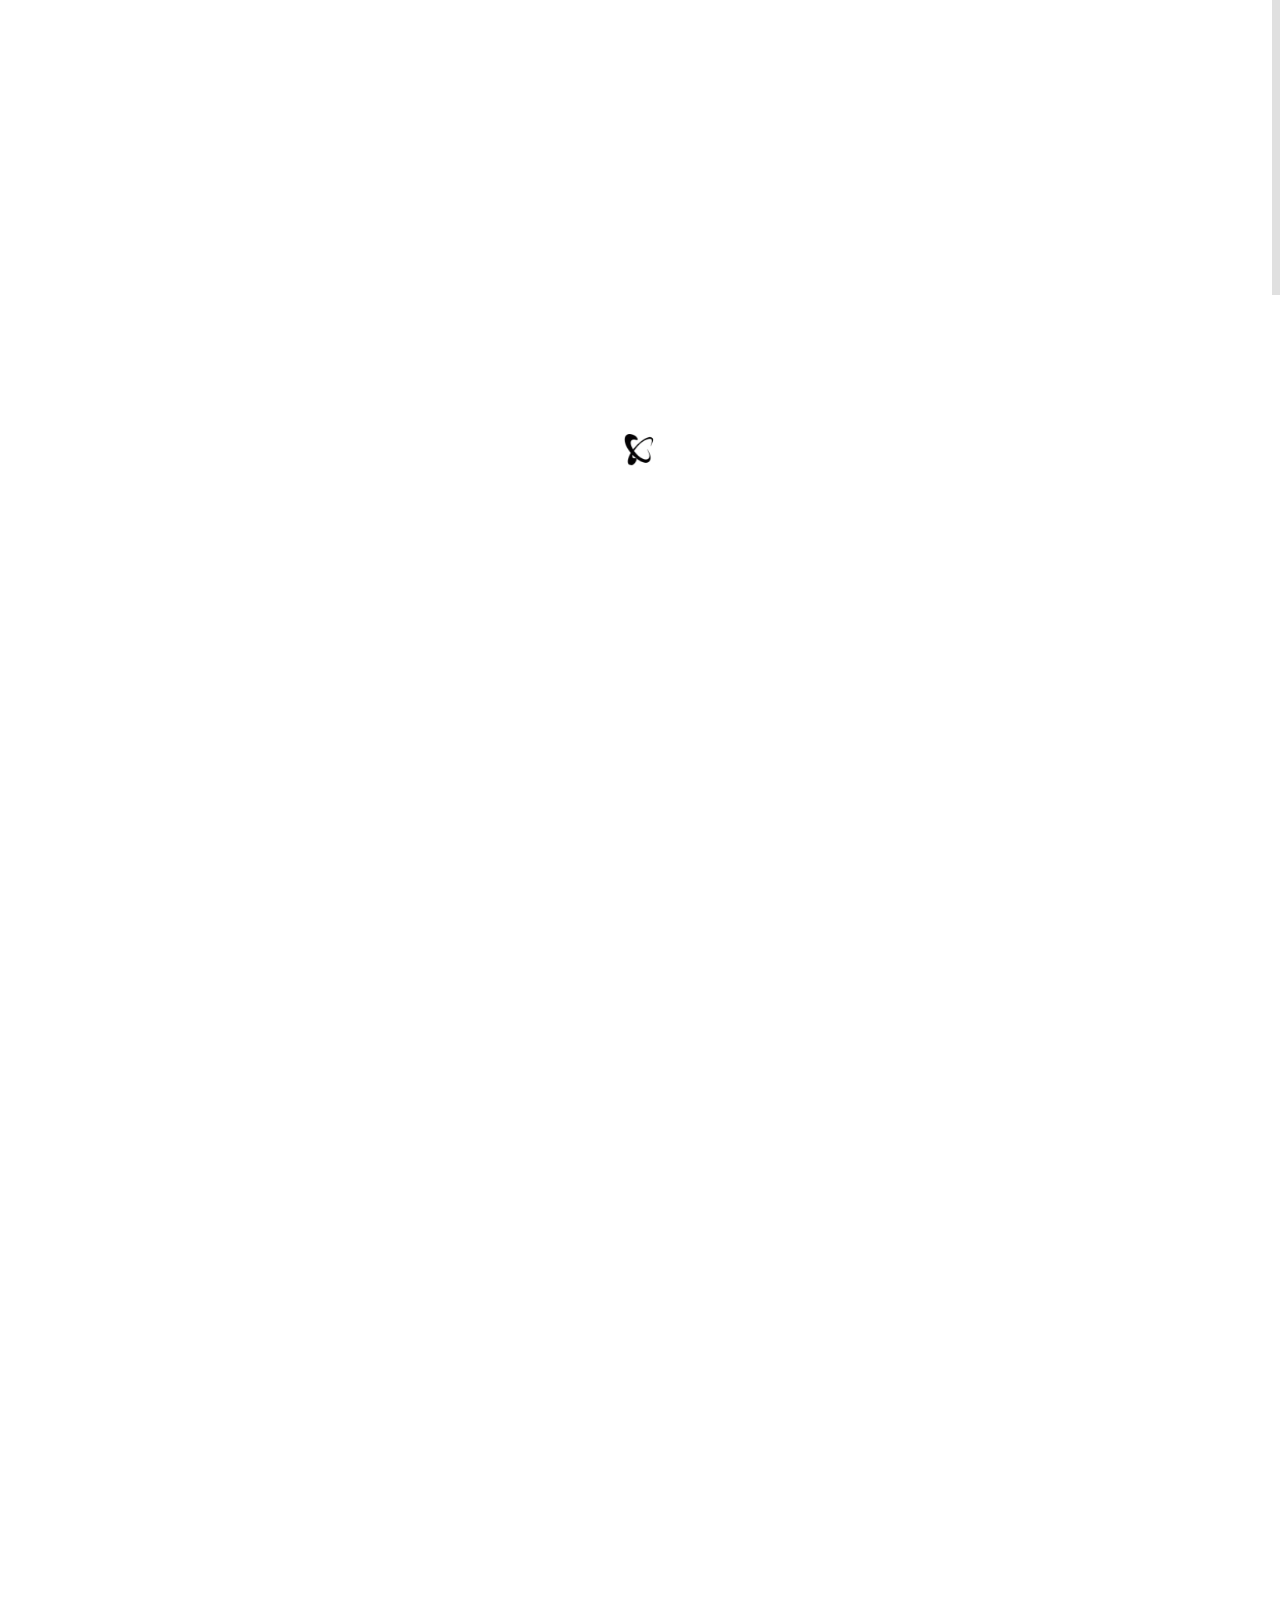
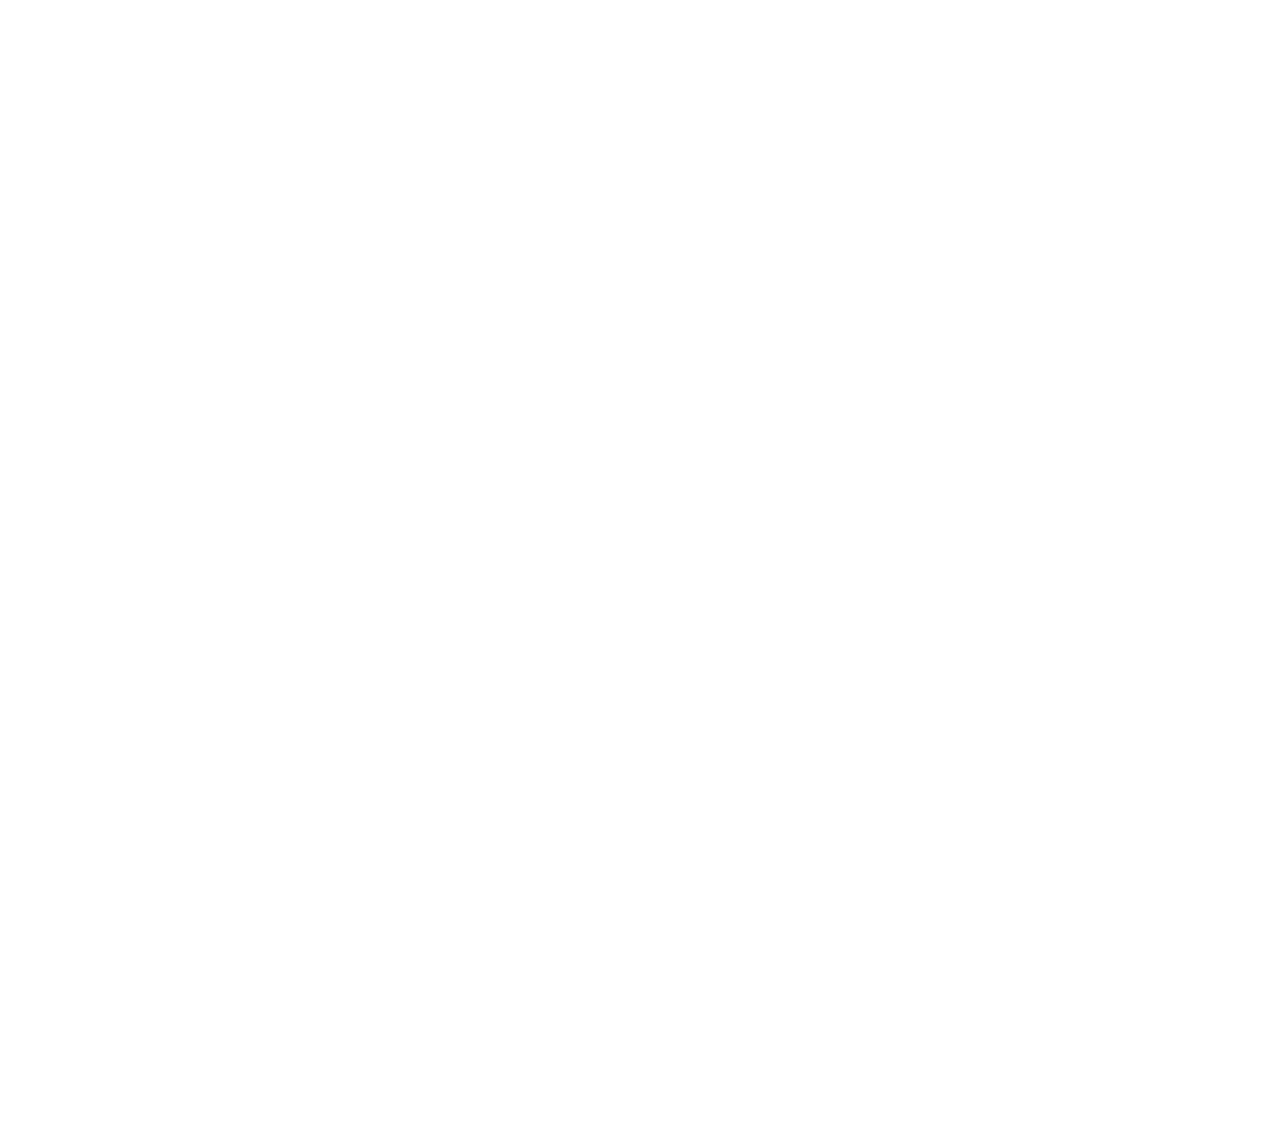
==== commit e28fa1de: "update ROW" ====
--- a/blog-post.html
+++ b/blog-post.html
@@ -3,7 +3,7 @@
 <head>
 	
 	<meta charset="utf-8">
-	<title>White | responsive bootstrap3 html5 one page template</title>
+	<title>Zang`s共享平台</title>
     <meta name="viewport" content="width=device-width, initial-scale=1.0">
 	<meta name="description" content="">
 	<meta name="author" content="">
@@ -71,18 +71,15 @@
 					<div class="pull-right">
 						<nav class="navmenu center">
 							<ul>
-								<li class="first scroll_btn"><a href="index.html">Home</a></li>
-								<li class="scroll_btn"><a href="index.html#about">About Us</a></li>
-								<li class="scroll_btn"><a href="index.html#projects">Projects</a></li>
-								<li class="scroll_btn"><a href="index.html#team">Team</a></li>
-								<li class="scroll_btn"><a href="index.html#news">News</a></li>
-								<li class="scroll_btn last"><a href="index.html#contacts">Contacts</a></li>
+								<li class="first scroll_btn"><a href="index.html">首页</a></li>
+								<li class="scroll_btn"><a href="index.html#about">项目支持</a></li>
+								<li class="scroll_btn last"><a href="index.html#contacts">联系我们</a></li>
 								<li class="sub-menu active">
-									<a href="javascript:void(0);">Pages</a>
+									<a href="javascript:void(0);">详情</a>
 									<ul>
-										<li><a href="blog.html">Blog</a></li>
-										<li class="active"><a href="blog-post.html">Blog Post</a></li>
-										<li><a href="portfolio-post.html">Portfolio Single Work</a></li>
+										<li><a href="blog.html">项目介绍</a></li>
+										<li class="active"><a href="blog-post.html">项目陈列</a></li>
+										<li><a href="portfolio-post.html">单独项目</a></li>
 									</ul>
 								</li>
 							</ul>
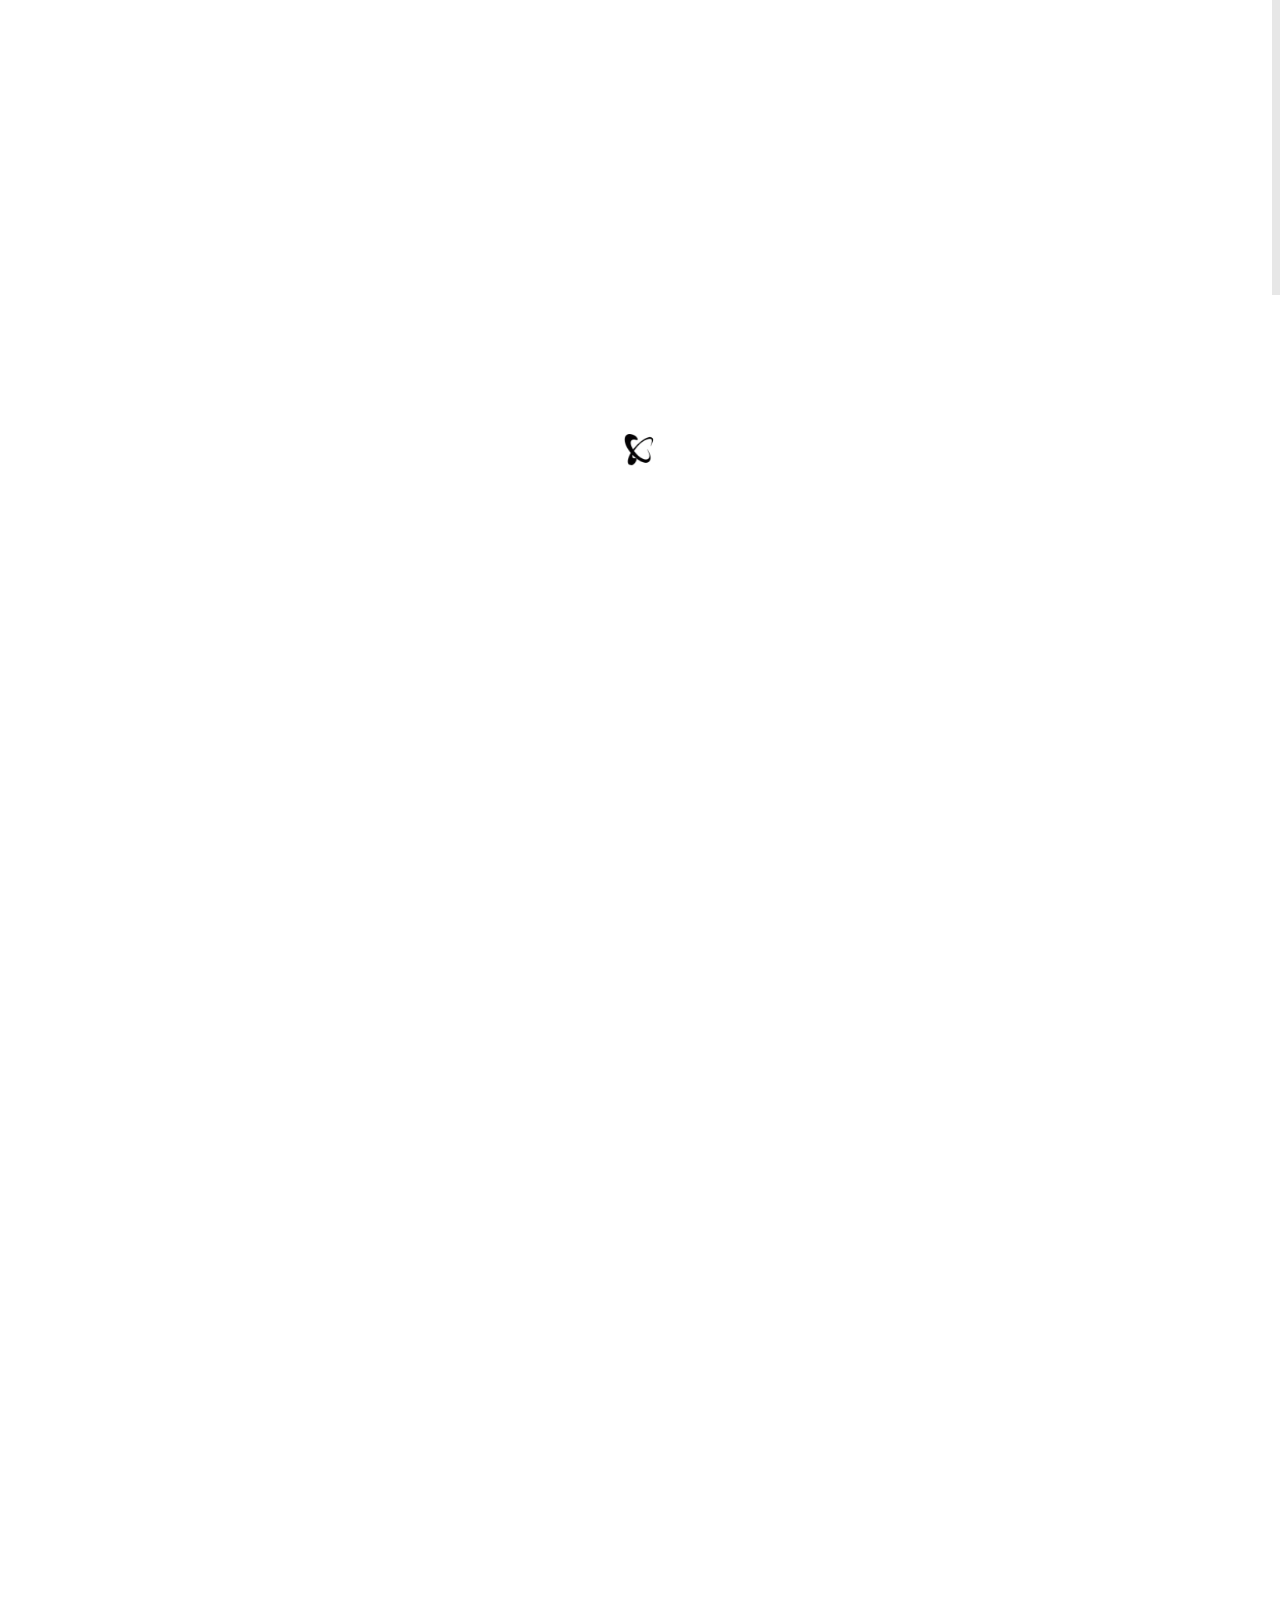
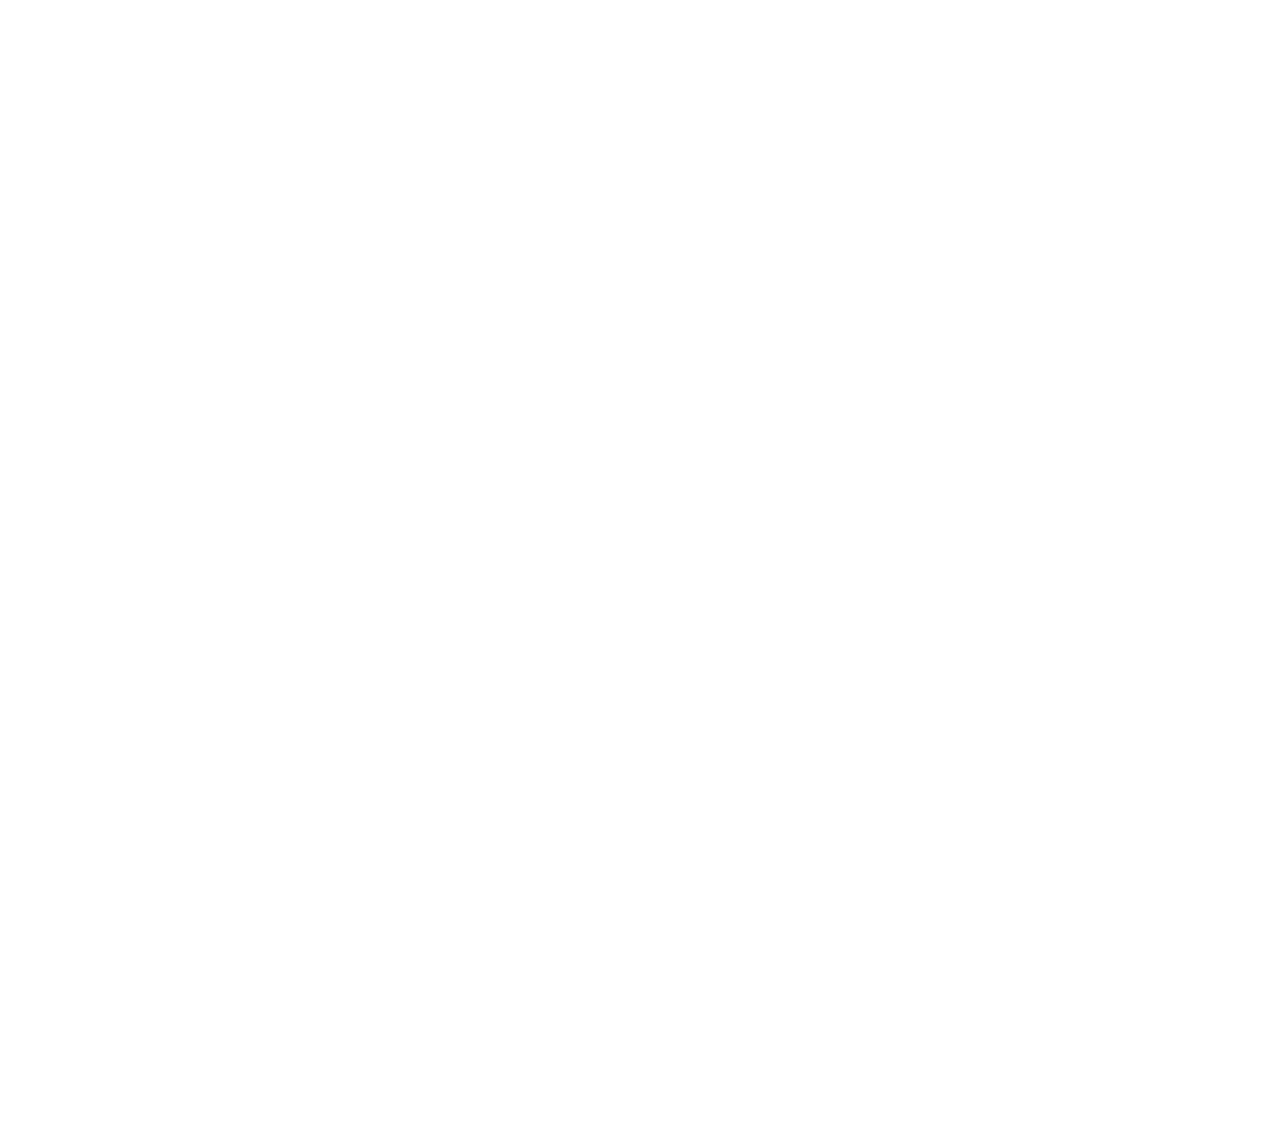
==== commit 88fced38: "add Row" ====
--- a/blog-post.html
+++ b/blog-post.html
@@ -73,9 +73,8 @@
 							<ul>
 								<li class="first scroll_btn"><a href="index.html">首页</a></li>
 								<li class="scroll_btn"><a href="index.html#about">项目支持</a></li>
-								<li class="scroll_btn last"><a href="index.html#contacts">联系我们</a></li>
 								<li class="sub-menu active">
-									<a href="javascript:void(0);">详情</a>
+									<a href="javascript:void(0);">项目详情</a>
 									<ul>
 										<li><a href="blog.html">项目介绍</a></li>
 										<li class="active"><a href="blog-post.html">项目陈列</a></li>
--- a/css/style.css
+++ b/css/style.css
@@ -24,7 +24,7 @@
 	font-weight:300;
 	font-size: 13px;
 	line-height: 20px;
-	color: #666;
+	color: #fff;
 	background-color:#fff;
 }
 #page {overflow-x:hidden; position:relative; z-index:5;}
@@ -538,13 +538,6 @@
 	transition: transform 0.2s ease-in-out; 
 	-webkit-transition: -webkit-transform 0.2s ease-in-out;
 }
-.cleancode_block .nav-tabs li a.i1 i {background-image:url(../images/i1.png);}
-.cleancode_block .nav-tabs li a.i2 i {background-image:url(../images/i2.png);}
-.cleancode_block .nav-tabs li a.i3 i {background-image:url(../images/i3.png);}
-.cleancode_block .nav-tabs li a.i4 i {background-image:url(../images/i4.png);}
-.cleancode_block .nav-tabs li a.i5 i {background-image:url(../images/i5.png);}
-.cleancode_block .nav-tabs li a.i6 i {background-image:url(../images/i6.png);}
-
 .nav-tabs li a:hover,
 .nav-tabs li a:focus {
 	background-color:transparent;
@@ -576,7 +569,7 @@
 	font-weight:400;
 	line-height:20px;
 	font-size:20px;
-	color:#333;
+	color:#000;
 	opacity:0;
 	transform:translateY(-30px);
 	-o-transform:translateY(-30px);
